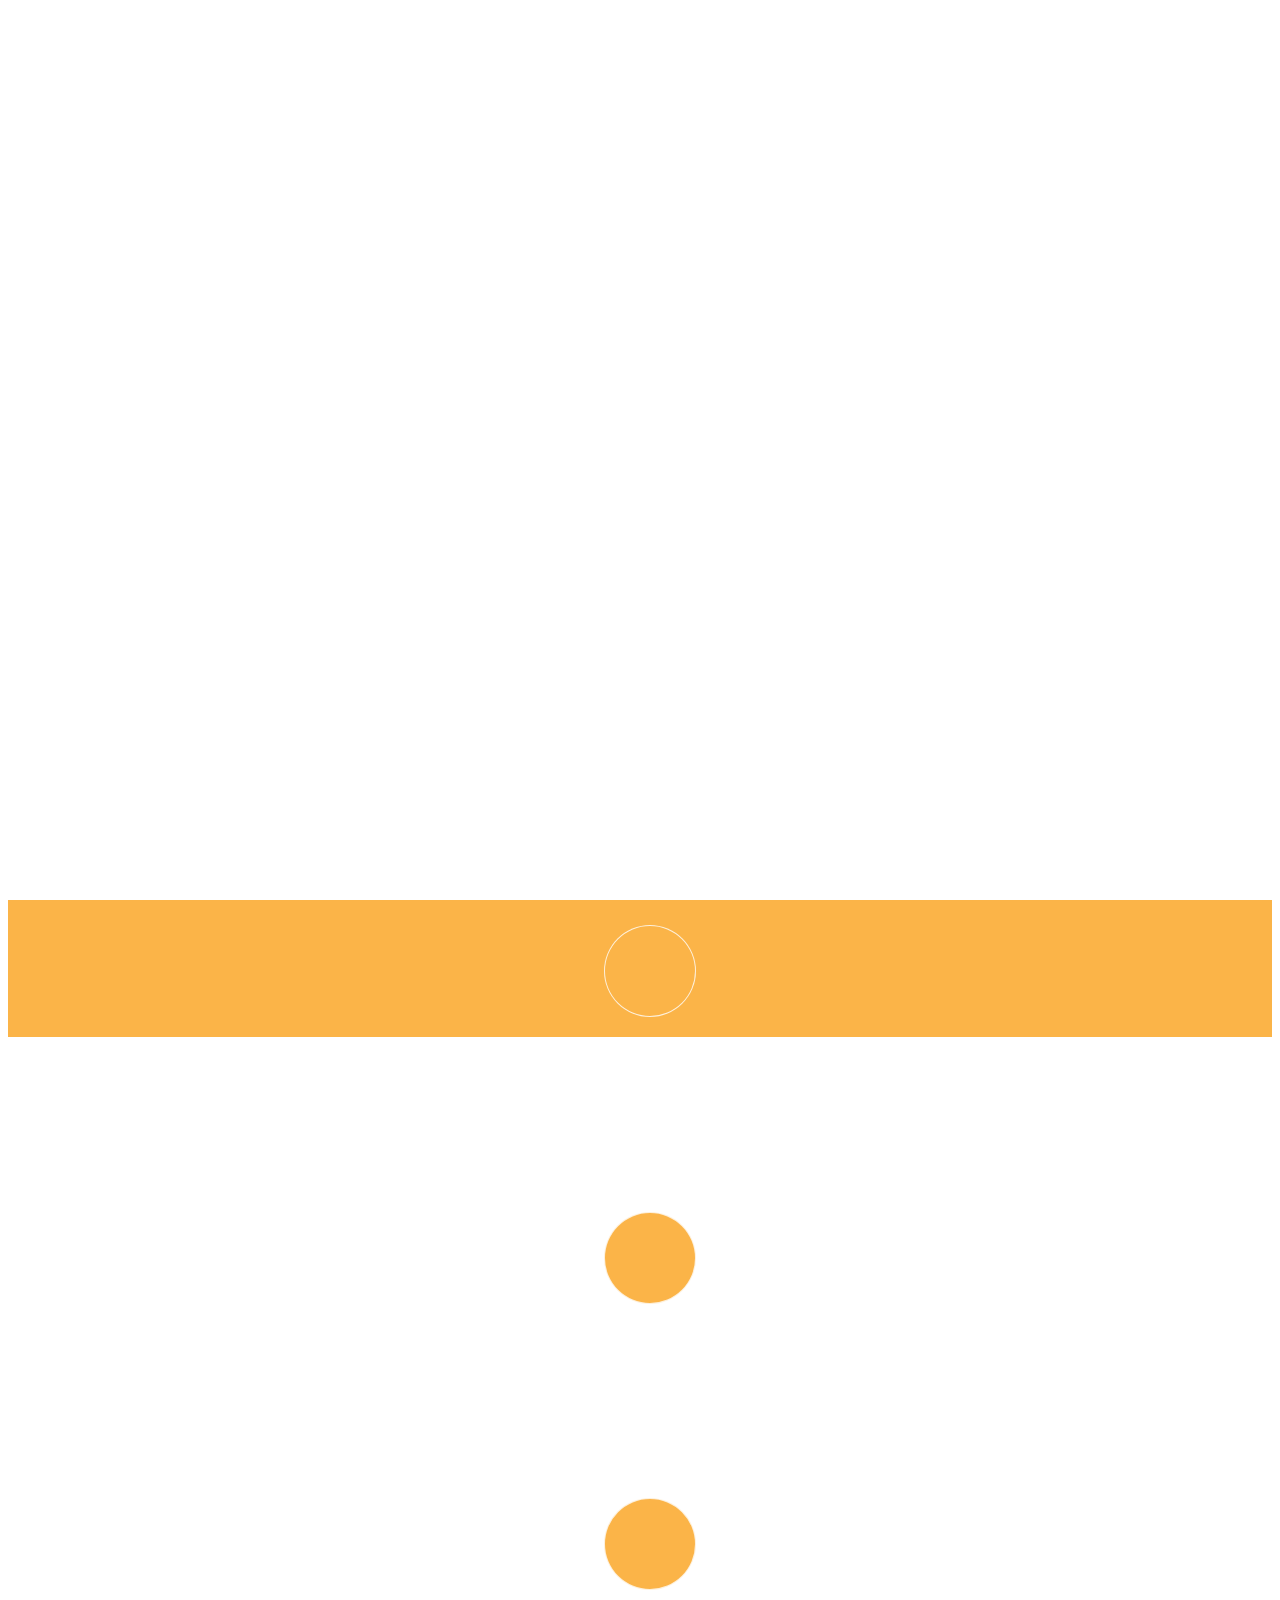
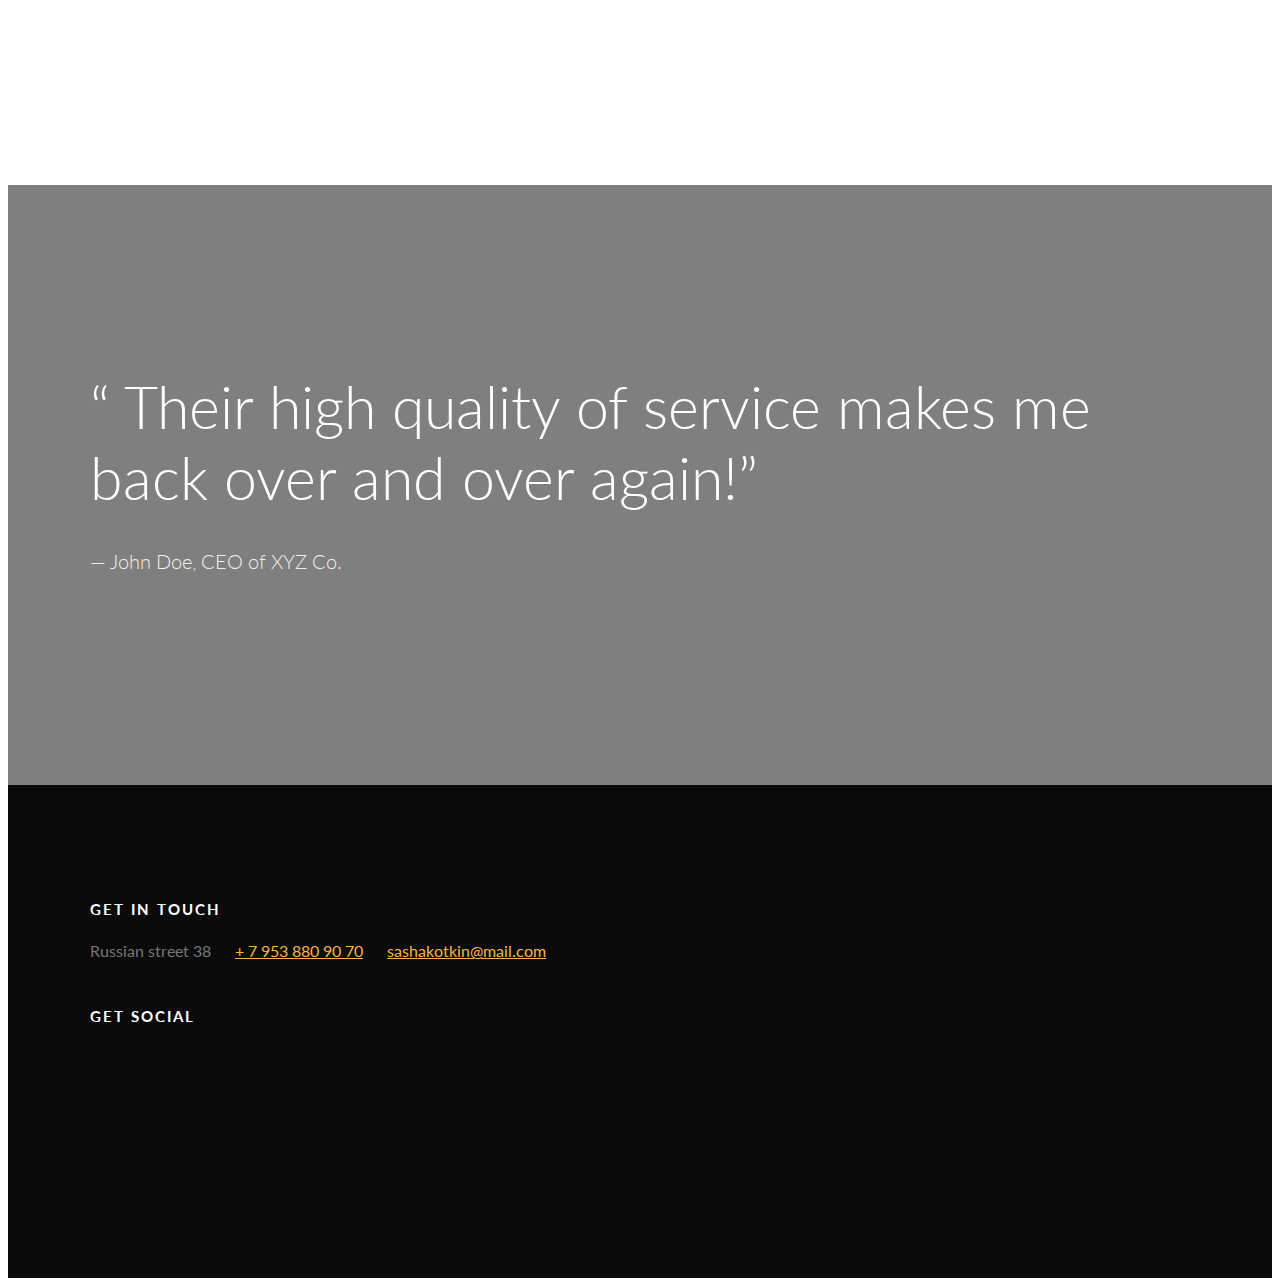
==== savory/services.html @ 18fcb725 "Добавил попап + скрипты + поправки" ====
<!DOCTYPE HTML>

<html>
	<head>
	<meta charset="utf-8">
	<meta http-equiv="X-UA-Compatible" content="IE=edge">
	<title>Savory &mdash; Free Website Template, Free HTML5 Template by GetTemplates.co</title>
	<meta name="viewport" content="width=device-width, initial-scale=1">
	<meta name="description" content="Free HTML5 Website Template by GetTemplates.co" />
	<meta name="keywords" content="free website templates, free html5, free template, free bootstrap, free website template, html5, css3, mobile first, responsive" />
	<meta name="author" content="GetTemplates.co" />

  	<!-- Facebook and Twitter integration -->
	<meta property="og:title" content=""/>
	<meta property="og:image" content=""/>
	<meta property="og:url" content=""/>
	<meta property="og:site_name" content=""/>
	<meta property="og:description" content=""/>
	<meta name="twitter:title" content="" />
	<meta name="twitter:image" content="" />
	<meta name="twitter:url" content="" />
	<meta name="twitter:card" content="" />

	<link href="https://fonts.googleapis.com/css?family=Lato:300,400,700" rel="stylesheet">
	<link href="https://fonts.googleapis.com/css?family=Kaushan+Script" rel="stylesheet">
	
	<!-- Animate.css -->
	<link rel="stylesheet" href="css/animate.css">
	<!-- Icomoon Icon Fonts-->
	<link rel="stylesheet" href="css/icomoon.css">
	<!-- Themify Icons-->
	<link rel="stylesheet" href="css/themify-icons.css">
	<!-- Bootstrap  -->
	<link rel="stylesheet" href="css/bootstrap.css">

	<!-- Magnific Popup -->
	<link rel="stylesheet" href="css/magnific-popup.css">

	<!-- Bootstrap DateTimePicker -->
	<link rel="stylesheet" href="css/bootstrap-datetimepicker.min.css">



	<!-- Owl Carousel  -->
	<link rel="stylesheet" href="css/owl.carousel.min.css">
	<link rel="stylesheet" href="css/owl.theme.default.min.css">

	<!-- Theme style  -->
	<link rel="stylesheet" href="css/style.css">

	<!-- Modernizr JS -->
	<script src="js/modernizr-2.6.2.min.js"></script>
	<!-- FOR IE9 below -->
	<!--[if lt IE 9]>
	<script src="js/respond.min.js"></script>
	<![endif]-->

	</head>
	<body>
		
	<div class="gtco-loader"></div>
	
	<div id="page">

	
	<!-- <div class="page-inner"> -->
	<nav class="gtco-nav" role="navigation">
		<div class="gtco-container">
			
			<div class="row">
				<div class="col-sm-4 col-xs-12">
					<div id="gtco-logo"><a href="index.php">Geros-city <em>.</em></a></div>
				</div>
				<div class="col-xs-8 text-right menu-1">
					<ul>
						<li><a href="menu.php">Model range</a></li>
						<li class="active">
							<a href="services.html">Services</a>
							
						</li>
						<li><a href="contact.html">Contact</a></li>
						<li class="btn-cta"><a href="#"><span>Reservation</span></a></li>
					</ul>	
				</div>
			</div>
			
		</div>
	</nav>
	
	<header id="gtco-header" class="gtco-cover gtco-cover-sm" role="banner" style="background-image: url(images/img_bg_1.jpg)" data-stellar-background-ratio="0.5">
		<div class="overlay"></div>
		<div class="gtco-container">
			<div class="row">
				<div class="col-md-12 col-md-offset-0 text-center">
					

					<div class="row row-mt-15em">
						<div class="col-md-12 mt-text animate-box" data-animate-effect="fadeInUp">
							<h1 class="cursive-font">It's our pleasure to serve!</h1>	
						</div>
						
					</div>
							
					
				</div>
			</div>
		</div>
	</header>

	
	
	<div id="gtco-features">
		<div class="gtco-container">
			<div class="row">
				<div class="col-md-8 col-md-offset-2 text-center gtco-heading animate-box">
					<h2 class="cursive-font">Our Services</h2>
					<p>Dignissimos asperiores vitae velit veniam totam fuga molestias accusamus alias autem provident. Odit ab aliquam dolor eius.</p>
				</div>
			</div>
			<div class="row">
				<div class="col-md-4 col-sm-6">
					<div class="feature-center animate-box" data-animate-effect="fadeIn">
						<span class="icon">
							<i class="ti-face-smile"></i>
						</span>
						<h3>Happy People</h3>
						<p>Dignissimos asperiores vitae velit veniam totam fuga molestias accusamus alias autem provident. Odit ab aliquam dolor eius.</p>
					</div>
				</div>
				<div class="col-md-4 col-sm-6">
					<div class="feature-center animate-box" data-animate-effect="fadeIn">
						<span class="icon">
							<i class="ti-thought"></i>
						</span>
						<h3>Creative Culinary</h3>
						<p>Dignissimos asperiores vitae velit veniam totam fuga molestias accusamus alias autem provident. Odit ab aliquam dolor eius.</p>
					</div>
				</div>
				<div class="col-md-4 col-sm-6">
					<div class="feature-center animate-box" data-animate-effect="fadeIn">
						<span class="icon">
							<i class="ti-truck"></i>
						</span>
						<h3>Food Delivery</h3>
						<p>Dignissimos asperiores vitae velit veniam totam fuga molestias accusamus alias autem provident. Odit ab aliquam dolor eius.</p>
					</div>
				</div>
				<div class="col-md-4 col-sm-6">
				

			</div>
		</div>
	</div>


	<div class="gtco-cover gtco-cover-sm" style="background-image: url(images/img_bg_1.jpg)"  data-stellar-background-ratio="0.5">
		<div class="overlay"></div>
		<div class="gtco-container text-center">
			<div class="display-t">
				<div class="display-tc">
					<h1>&ldquo; Their high quality of service makes me back over and over again!&rdquo;</h1>
					<p>&mdash; John Doe, CEO of XYZ Co.</p>
				</div>	
			</div>
		</div>
	</div>


							
						</div>
							<footer id="gtco-footer" role="contentinfo" style="background-image: url(images/img_bg_1.jpg)" data-stellar-background-ratio="0.5">
		<div class="overlay"></div>
		<div class="gtco-container">
			<div class="row row-pb-md">

				

				
				<div class="col-md-12 text-center">
					<div class="gtco-widget">
						<h3>Get In Touch</h3>
						<ul class="gtco-quick-contact">
							<li class="address"> Russian street 38</li>
							<li class="phone"><a href="tel://1234567920">+ 7 953 880 90 70</a></li>
							<li class="email"><a href="mailto:info@yoursite.com">sashakotkin@mail.com</a></li>
						</ul>
					</div>
					<div class="gtco-widget">
						<h3>Get Social</h3>
						<ul class="gtco-social-icons">
							<li><a href="#"><i class="icon-twitter"></i></a></li>
							<li><a href="#"><i class="icon-facebook"></i></a></li>
							<li><a href="#"><i class="icon-linkedin"></i></a></li>
							<li><a href="#"><i class="icon-dribbble"></i></a></li>
						</ul>
					</div>
				</div>

				
					

				</div>

			</div>

			
	</footer>
				
				</div>

	<div class="gototop js-top">
		<a href="#" class="js-gotop"><i class="icon-arrow-up"></i></a>
	</div>
	<!--  POPUP	-->
	<div class="popup">
	    <div class="popup__inner">
	        <div class="popup__title">Сделать заказ</div>
	        <form action="#" id="popupForm" class="popup__form">
<!--
            <select name="category" id="popupCategory" class="popup__category">
                <option value="Все" class="popup__option">Все</option>
                <option value="Велосипед" class="popup__option">Велосипеды</option>
                <option value="Самокат" class="popup__option">Самокаты</option>
                <option value="Гироскутер" class="popup__option">Гироскутеры</option>
            </select>
-->
	            <div class="popup__product">
	                <input type="text" class="popup__call" name="call" placeholder="Введите название товара">
	                <input type="text" class="popup__count" name="count" placeholder="Введите количество товара">
	            </div>
	            <input type="text" class="popup__name" name="name" placeholder="Ваше имя">
	            <input type="text" class="popup__tel" name="tel" placeholder = "Ваш номер телефона">
	            <input type="submit" class="popup__submit" name="submit" value="Заказать">
	        </form>
	    </div>
	</div>
	<div class="popup__bg"></div>
	
	<!-- jQuery -->
	<script src="js/jquery.min.js"></script>
	<!-- jQuery Easing -->
	<script src="js/jquery.easing.1.3.js"></script>
	<!-- Bootstrap -->
	<script src="js/bootstrap.min.js"></script>
	<!-- Waypoints -->
	<script src="js/jquery.waypoints.min.js"></script>
	<!-- Carousel -->
	<script src="js/owl.carousel.min.js"></script>
	<!-- countTo -->
	<script src="js/jquery.countTo.js"></script>

	<!-- Stellar Parallax -->
	<script src="js/jquery.stellar.min.js"></script>

	<!-- Magnific Popup -->
	<script src="js/jquery.magnific-popup.min.js"></script>
	<script src="js/magnific-popup-options.js"></script>
	
	<script src="js/moment.min.js"></script>
	<script src="js/bootstrap-datetimepicker.min.js"></script>


	<!-- Main -->
	<script src="js/main.js"></script>
	<!--  POPUP	-->
    <script src="js/popup.js"></script>

	</body>
</html>
---- savory/css/style.css ----
@font-face {
  font-family: 'icomoon';
  src: url("../fonts/icomoon/icomoon.eot?srf3rx");
  src: url("../fonts/icomoon/icomoon.eot?srf3rx#iefix") format("embedded-opentype"), url("../fonts/icomoon/icomoon.ttf?srf3rx") format("truetype"), url("../fonts/icomoon/icomoon.woff?srf3rx") format("woff"), url("../fonts/icomoon/icomoon.svg?srf3rx#icomoon") format("svg");
  font-weight: normal;
  font-style: normal;
}
/* =======================================================
*
* 	Template Style 
*
* ======================================================= */
body {
  font-family: "Lato", Arial, sans-serif;
  font-weight: 400;
  font-size: 16px;
  line-height: 1.7;
  color: #777;
  background: #fff;
}

#page {
  position: relative;
  overflow-x: hidden;
  width: 100%;
  height: 100%;
  -webkit-transition: 0.5s;
  -o-transition: 0.5s;
  transition: 0.5s;
}
.offcanvas #page {
  overflow: hidden;
  position: absolute;
}
.offcanvas #page:after {
  -webkit-transition: 2s;
  -o-transition: 2s;
  transition: 2s;
  position: absolute;
  top: 0;
  right: 0;
  bottom: 0;
  left: 0;
  z-index: 101;
  background: rgba(0, 0, 0, 0.7);
  content: "";
}

a {
  color: #FBB448;
  -webkit-transition: 0.5s;
  -o-transition: 0.5s;
  transition: 0.5s;
}
a:hover, a:active, a:focus {
  color: #FBB448;
  outline: none;
  text-decoration: none;
}

p {
  margin-bottom: 20px;
}

h1, h2, h3, h4, h5, h6, figure {
  color: #000;
  font-family: "Lato", Arial, sans-serif;
  font-weight: 400;
  margin: 0 0 20px 0;
}

::-webkit-selection {
  color: #fff;
  background: #FBB448;
}

::-moz-selection {
  color: #fff;
  background: #FBB448;
}

::selection {
  color: #fff;
  background: #FBB448;
}

.gtco-container {
  max-width: 1100px;
  position: relative;
  margin: 0 auto;
  padding-left: 15px;
  padding-right: 15px;
}

.gtco-nav {
  position: absolute;
  top: 0;
  left: 0;
  margin: 0;
  padding: 0;
  width: 100%;
  padding: 20px 0;
  z-index: 1001;
  border-bottom: 1px solid rgba(255, 255, 255, 0.2);
}
@media screen and (max-width: 768px) {
  .gtco-nav {
    padding: 20px 0;
  }
}
.gtco-nav #gtco-logo {
  font-size: 20px;
  margin: 0;
  padding: 0;
  text-transform: uppercase;
  font-weight: bold;
}
.gtco-nav #gtco-logo em {
  color: #FBB448;
}
.gtco-nav a {
  padding: 5px 10px;
  color: #fff;
}
@media screen and (max-width: 768px) {
  .gtco-nav .menu-1, .gtco-nav .menu-2 {
    display: none;
  }
}
.gtco-nav ul {
  padding: 0;
  margin: 2px 0 0 0;
}
.gtco-nav ul li {
  padding: 0;
  margin: 0;
  list-style: none;
  display: inline;
}
.gtco-nav ul li a {
  font-size: 16px;
  padding: 30px 10px;
  color: rgba(255, 255, 255, 0.7);
  -webkit-transition: 0.3s;
  -o-transition: 0.3s;
  transition: 0.3s;
}
.gtco-nav ul li a:hover, .gtco-nav ul li a:focus, .gtco-nav ul li a:active {
  color: white;
}
.gtco-nav ul li.has-dropdown {
  position: relative;
}
.gtco-nav ul li.has-dropdown .dropdown {
  width: 190px;
  -webkit-box-shadow: 0px 4px 5px 0px rgba(0, 0, 0, 0.15);
  -moz-box-shadow: 0px 4px 5px 0px rgba(0, 0, 0, 0.15);
  box-shadow: 0px 4px 5px 0px rgba(0, 0, 0, 0.15);
  z-index: 1002;
  visibility: hidden;
  opacity: 0;
  position: absolute;
  top: 40px;
  left: 0;
  text-align: left;
  background: #fff;
  padding: 20px;
  -webkit-border-radius: 4px;
  -moz-border-radius: 4px;
  -ms-border-radius: 4px;
  border-radius: 4px;
  -webkit-transition: 0s;
  -o-transition: 0s;
  transition: 0s;
}
.gtco-nav ul li.has-dropdown .dropdown:before {
  bottom: 100%;
  left: 40px;
  border: solid transparent;
  content: " ";
  height: 0;
  width: 0;
  position: absolute;
  pointer-events: none;
  border-bottom-color: #fff;
  border-width: 8px;
  margin-left: -8px;
}
.gtco-nav ul li.has-dropdown .dropdown li {
  display: block;
  margin-bottom: 7px;
}
.gtco-nav ul li.has-dropdown .dropdown li:last-child {
  margin-bottom: 0;
}
.gtco-nav ul li.has-dropdown .dropdown li a {
  padding: 2px 0;
  display: block;
  color: #999999;
  line-height: 1.2;
  text-transform: none;
  font-size: 15px;
}
.gtco-nav ul li.has-dropdown .dropdown li a:hover {
  color: #FBB448;
}
.gtco-nav ul li.has-dropdown .dropdown li.active > a {
  color: #000 !important;
}
.gtco-nav ul li.has-dropdown:hover a, .gtco-nav ul li.has-dropdown:focus a {
  color: #fff;
}
.gtco-nav ul li.btn-cta a {
  color: #FBB448;
}
.gtco-nav ul li.btn-cta a span {
  border: 2px solid rgba(255, 255, 255, 0.5);
  padding: 4px 20px;
  color: #fff;
  display: -moz-inline-stack;
  display: inline-block;
  zoom: 1;
  *display: inline;
  -webkit-transition: 0.3s;
  -o-transition: 0.3s;
  transition: 0.3s;
  -webkit-border-radius: 4px;
  -moz-border-radius: 4px;
  -ms-border-radius: 4px;
  border-radius: 4px;
}
.gtco-nav ul li.btn-cta a:hover span {
  background: #fff;
  color: #FBB448;
}
.gtco-nav ul li.active > a {
  color: #FBB448 !important;
}

#gtco-header {
  background: #4d4d4d;
}
@media screen and (max-width: 992px) {
  #gtco-header.gtco-cover {
    height: inherit !important;
    padding: 3em 0 !important;
  }
}
@media screen and (max-width: 480px) {
  #gtco-header .text-left {
    text-align: center !important;
  }
}
@media screen and (max-width: 480px) {
  #gtco-header .btn {
    display: block;
    width: 100%;
  }
}
#gtco-header .mt-text {
  margin-top: 7em;
  margin-bottom: 3em;
}
@media screen and (max-width: 768px) {
  #gtco-header .mt-text {
    margin-top: 0;
  }
}
#gtco-header .intro-text-small {
  font-size: 14px;
  text-transform: uppercase;
  color: rgba(255, 255, 255, 0.5);
  letter-spacing: .15em;
  display: block;
  margin-bottom: 10px;
}
#gtco-header h1, #gtco-header h2 {
  margin: 0;
  padding: 0;
  color: white;
}
#gtco-header h1 {
  margin-bottom: 0px;
  font-size: 80px;
  line-height: 1.5;
  font-weight: 300;
  font-family: "Kaushan Script", cursive !important;
}
@media screen and (max-width: 768px) {
  #gtco-header h1 {
    font-size: 34px;
    line-height: 1.2;
    margin-bottom: 10px;
  }
}
#gtco-header h2 {
  font-weight: 300;
  font-size: 22px;
  line-height: 1.5;
  margin-bottom: 30px;
}
#gtco-header .form-wrap {
  border-top: 10px solid #FBB448;
  position: relative;
  width: 100%;
  -webkit-box-shadow: 0px 2px 5px 0px rgba(0, 0, 0, 0.15);
  -moz-box-shadow: 0px 2px 5px 0px rgba(0, 0, 0, 0.15);
  box-shadow: 0px 2px 5px 0px rgba(0, 0, 0, 0.15);
}
#gtco-header .form-wrap h3 {
  font-family: "Kaushan Script", cursive;
}
#gtco-header .form-wrap .tab-menu {
  padding: 0 !important;
  margin: 0 0 -10px 0 !important;
  width: 100%;
  float: left;
  z-index: 12;
  position: relative;
}
#gtco-header .form-wrap .tab-menu li {
  padding: 0;
  margin: 0;
  list-style: none;
  display: inline;
  float: left;
  width: 50%;
  text-align: center;
}
#gtco-header .form-wrap .tab-menu li a {
  padding: 10px 20px 20px 20px;
  float: left;
  width: 100%;
  display: block;
  background: rgba(255, 255, 255, 0.5);
  color: #1a1a1a;
}
#gtco-header .form-wrap .tab-menu li a:hover {
  color: #1a1a1a;
}
#gtco-header .form-wrap .tab-menu li.active a {
  display: block;
  padding: 10px 20px 20px 20px;
  background: #fff;
  color: #FBB448;
}
#gtco-header .form-wrap .tab-menu li.gtco-first a {
  border-top-left-radius: 7px;
}
#gtco-header .form-wrap .tab-menu li.gtco-second a {
  border-top-right-radius: 7px;
}
#gtco-header .form-wrap .tab-content {
  z-index: 10;
  position: relative;
  clear: both;
  background: rgba(0, 0, 0, 0.5);
  padding: 30px;
}
#gtco-header .form-wrap .tab-content h3 {
  color: #fff;
}
#gtco-header .form-wrap .tab-content label {
  color: rgba(255, 255, 255, 0.8);
}
#gtco-header .form-wrap .tab-content .tab-content-inner {
  display: none;
}
#gtco-header .form-wrap .tab-content .tab-content-inner.active {
  display: block;
}
#gtco-header .form-wrap .tab-content .form-control {
  color: #fff !important;
  border: 2px solid rgba(255, 255, 255, 0.2);
}

#gtco-header,
#gtco-counter,
.gtco-bg {
  background-size: cover;
  background-position: top center;
  background-repeat: no-repeat;
  position: relative;
}

.gtco-bg {
  background-position: center center;
  width: 100%;
  float: left;
  position: relative;
}

.gtco-video {
  height: 450px;
  overflow: hidden;
  margin-bottom: 30px;
  -webkit-border-radius: 7px;
  -moz-border-radius: 7px;
  -ms-border-radius: 7px;
  border-radius: 7px;
}
.gtco-video.gtco-video-sm {
  height: 250px;
}
.gtco-video a {
  z-index: 1001;
  position: absolute;
  top: 50%;
  left: 50%;
  margin-top: -45px;
  margin-left: -45px;
  width: 90px;
  height: 90px;
  display: table;
  text-align: center;
  background: #fff;
  -webkit-box-shadow: 0px 14px 30px -15px rgba(0, 0, 0, 0.75);
  -moz-box-shadow: 0px 14px 30px -15px rgba(0, 0, 0, 0.75);
  box-shadow: 0px 14px 30px -15px rgba(0, 0, 0, 0.75);
  -webkit-border-radius: 50%;
  -moz-border-radius: 50%;
  -ms-border-radius: 50%;
  border-radius: 50%;
}
.gtco-video a i {
  text-align: center;
  display: table-cell;
  vertical-align: middle;
  font-size: 40px;
}
.gtco-video .overlay {
  position: absolute;
  top: 0;
  left: 0;
  right: 0;
  bottom: 0;
  background: rgba(0, 0, 0, 0.5);
  -webkit-transition: 0.5s;
  -o-transition: 0.5s;
  transition: 0.5s;
}
.gtco-video:hover .overlay {
  background: rgba(0, 0, 0, 0.7);
}
.gtco-video:hover a {
  position: relative;
  -webkit-transform: scale(1.2);
  -moz-transform: scale(1.2);
  -ms-transform: scale(1.2);
  -o-transform: scale(1.2);
  transform: scale(1.2);
}

.gtco-cover {
  height: 900px;
  background-size: cover;
  background-position: center center;
  background-repeat: no-repeat;
  position: relative;
  float: left;
  width: 100%;
}
.gtco-cover a {
  color: #FBB448;
}
.gtco-cover a:hover {
  color: white;
}
.gtco-cover .overlay {
  z-index: 1;
  position: absolute;
  bottom: 0;
  top: 0;
  left: 0;
  right: 0;
  background: rgba(0, 0, 0, 0.5);
}
.gtco-cover > .gtco-container {
  position: relative;
  z-index: 10;
}
@media screen and (max-width: 768px) {
  .gtco-cover {
    height: 600px;
  }
}
.gtco-cover .display-t,
.gtco-cover .display-tc {
  height: 900px;
  display: table;
  width: 100%;
}
@media screen and (max-width: 768px) {
  .gtco-cover .display-t,
  .gtco-cover .display-tc {
    height: 600px;
  }
}
.gtco-cover.gtco-cover-sm {
  height: 600px;
}
@media screen and (max-width: 768px) {
  .gtco-cover.gtco-cover-sm {
    height: 400px;
  }
}
.gtco-cover.gtco-cover-sm .display-t,
.gtco-cover.gtco-cover-sm .display-tc {
  height: 600px;
  display: table;
  width: 100%;
}
@media screen and (max-width: 768px) {
  .gtco-cover.gtco-cover-sm .display-t,
  .gtco-cover.gtco-cover-sm .display-tc {
    height: 400px;
  }
}
.gtco-cover.gtco-cover-xs {
  height: 500px;
}
@media screen and (max-width: 768px) {
  .gtco-cover.gtco-cover-xs {
    height: inherit !important;
    padding: 3em 0;
  }
}
.gtco-cover.gtco-cover-xs .display-t,
.gtco-cover.gtco-cover-xs .display-tc {
  height: 500px;
  display: table;
  width: 100%;
}
@media screen and (max-width: 768px) {
  .gtco-cover.gtco-cover-xs .display-t,
  .gtco-cover.gtco-cover-xs .display-tc {
    padding: 3em 0;
    height: inherit !important;
  }
}
.gtco-cover p {
  color: rgba(255, 255, 255, 0.9);
  font-size: 20px !important;
  font-weight: 300;
}

.gtco-staff {
  text-align: center;
  margin-bottom: 7em;
  float: left;
  width: 100%;
}
@media screen and (max-width: 768px) {
  .gtco-staff {
    margin-bottom: 3em;
  }
}
.gtco-staff img {
  width: 100px;
  margin-bottom: 20px;
  -webkit-border-radius: 50%;
  -moz-border-radius: 50%;
  -ms-border-radius: 50%;
  border-radius: 50%;
}
.gtco-staff h3 {
  font-size: 24px;
  margin-bottom: 5px;
}
.gtco-staff p {
  margin-bottom: 30px;
}
.gtco-staff .role {
  color: #bfbfbf;
  margin-bottom: 30px;
  font-weight: normal;
  display: block;
}

.gtco-social-icons {
  margin: 0;
  padding: 0;
}
.gtco-social-icons li {
  margin: 0;
  padding: 0;
  list-style: none;
  display: -moz-inline-stack;
  display: inline-block;
  zoom: 1;
  *display: inline;
}
.gtco-social-icons li a {
  display: -moz-inline-stack;
  display: inline-block;
  zoom: 1;
  *display: inline;
  color: #FBB448;
  padding-left: 10px;
  padding-right: 10px;
}
.gtco-social-icons li a i {
  font-size: 20px;
}

.gtco-contact-info {
  margin-bottom: 30px;
  float: left;
  width: 100%;
  position: relative;
}
.gtco-contact-info ul {
  padding: 0;
  margin: 0;
}
.gtco-contact-info ul li {
  padding: 0 0 0 50px;
  margin: 0 0 30px 0;
  list-style: none;
  position: relative;
}
.gtco-contact-info ul li:before {
  color: #cccccc;
  position: absolute;
  left: 0;
  top: .05em;
  font-family: 'icomoon';
  speak: none;
  font-style: normal;
  font-weight: normal;
  font-variant: normal;
  text-transform: none;
  line-height: 1;
  /* Better Font Rendering =========== */
  -webkit-font-smoothing: antialiased;
  -moz-osx-font-smoothing: grayscale;
}
.gtco-contact-info ul li.address:before {
  font-size: 30px;
  content: "\e9d1";
}
.gtco-contact-info ul li.phone:before {
  font-size: 23px;
  content: "\e9f4";
}
.gtco-contact-info ul li.email:before {
  font-size: 23px;
  content: "\e9da";
}
.gtco-contact-info ul li.url:before {
  font-size: 23px;
  content: "\e9af";
}

form label {
  font-weight: normal !important;
}

.cursive-font {
  font-family: "Kaushan Script", cursive;
}

.primary-color {
  color: #FBB448 !important;
}

#gtco-header .display-tc,
#gtco-counter .display-tc,
.gtco-cover .display-tc {
  display: table-cell !important;
  vertical-align: middle;
}
#gtco-header .display-tc .intro-text-small,
#gtco-counter .display-tc .intro-text-small,
.gtco-cover .display-tc .intro-text-small {
  font-size: 14px;
  text-transform: uppercase;
  color: rgba(255, 255, 255, 0.5);
  letter-spacing: .15em;
  display: block;
  margin-bottom: 10px;
}
#gtco-header .display-tc h1, #gtco-header .display-tc h2,
#gtco-counter .display-tc h1,
#gtco-counter .display-tc h2,
.gtco-cover .display-tc h1,
.gtco-cover .display-tc h2 {
  margin: 0;
  padding: 0;
  color: white;
}
#gtco-header .display-tc h1,
#gtco-counter .display-tc h1,
.gtco-cover .display-tc h1 {
  margin-bottom: 30px;
  font-size: 59px;
  line-height: 1.2;
  font-weight: 300;
}
@media screen and (max-width: 768px) {
  #gtco-header .display-tc h1,
  #gtco-counter .display-tc h1,
  .gtco-cover .display-tc h1 {
    font-size: 34px;
    line-height: 1.2;
    margin-bottom: 10px;
  }
}
#gtco-header .display-tc h2,
#gtco-counter .display-tc h2,
.gtco-cover .display-tc h2 {
  font-weight: 300;
  font-size: 22px;
  line-height: 1.5;
  margin-bottom: 30px;
}

#gtco-counter {
  text-align: center;
}
#gtco-counter .counter {
  font-size: 50px;
  margin-bottom: 10px;
  color: #FBB448;
  font-weight: 100;
  display: block;
}
#gtco-counter .counter-label {
  margin-bottom: 0;
  text-transform: uppercase;
  color: rgba(0, 0, 0, 0.5);
  letter-spacing: .1em;
}
@media screen and (max-width: 768px) {
  #gtco-counter .feature-center {
    margin-bottom: 50px;
  }
}
#gtco-counter .icon {
  width: 70px;
  height: 70px;
  text-align: center;
  margin-bottom: 20px;
  background: none !important;
  border: none !important;
}
#gtco-counter .icon i {
  height: 70px;
}
#gtco-counter .icon i:before {
  color: #cccccc;
  display: block;
  text-align: center;
  margin-left: 3px;
}

#gtco-features,
#gtco-features-2,
#gtco-products,
#gtco-services,
#gtco-subscribe,
#gtco-footer,
.gtco-section {
  padding: 7em 0;
  clear: both;
  position: relative;
}
@media screen and (max-width: 768px) {
  #gtco-features,
  #gtco-features-2,
  #gtco-products,
  #gtco-services,
  #gtco-subscribe,
  #gtco-footer,
  .gtco-section {
    padding: 2em 0;
  }
}
#gtco-features.border-bottom,
#gtco-features-2.border-bottom,
#gtco-products.border-bottom,
#gtco-services.border-bottom,
#gtco-subscribe.border-bottom,
#gtco-footer.border-bottom,
.gtco-section.border-bottom {
  border-bottom: 1px solid #e6e6e6;
}

#gtco-features {
  background: #FBB448;
}
#gtco-features .gtco-heading h2 {
  color: #fff;
}
#gtco-features .gtco-heading p {
  color: rgba(255, 255, 255, 0.7);
}
#gtco-features .feature-center {
  color: #fff;
}
#gtco-features .feature-center .icon {
  width: 90px;
  height: 90px;
  border: 1px solid rgba(255, 255, 255, 0.8);
  background: #FBB448;
}
#gtco-features .feature-center .icon i {
  color: #fff;
  font-size: 40px;
  font-style: normal;
}
#gtco-features .feature-center h3 {
  font-weight: 400;
  color: #fff;
}
#gtco-features .feature-center p {
  color: rgba(255, 255, 255, 0.7);
}

#gtco-features-2 {
  background: #efefef;
  position: relative;
  float: left;
  width: 100%;
}

.feature-center {
  text-align: center;
  padding-left: 10px;
  padding-right: 10px;
  float: left;
  width: 100%;
  margin-bottom: 40px;
}
@media screen and (max-width: 768px) {
  .feature-center {
    margin-bottom: 50px;
  }
}
.feature-center .icon {
  width: 90px;
  height: 90px;
  display: table;
  text-align: center;
  margin: 0 auto 40px auto;
  -webkit-border-radius: 50%;
  -moz-border-radius: 50%;
  -ms-border-radius: 50%;
  border-radius: 50%;
}
.feature-center .icon i {
  display: table-cell;
  vertical-align: middle;
  height: 90px;
  font-size: 40px;
  line-height: 40px;
  color: #cccccc;
}
.feature-center p, .feature-center h3 {
  margin-bottom: 30px;
}
.feature-center h3 {
  font-size: 22px;
  margin-bottom: 20px;
  color: #FBB448;
  position: relative;
}

.feature-left {
  float: left;
  width: 100%;
  margin-bottom: 30px;
  position: relative;
}
.feature-left .icon {
  float: left;
  text-align: center;
  width: 15%;
}
.feature-left .icon i {
  display: table-cell;
  vertical-align: middle;
  font-size: 40px;
  color: #FBB448;
}
.feature-left .feature-copy {
  float: right;
  width: 80%;
}
.feature-left .feature-copy h3 {
  font-size: 18px;
  color: #1a1a1a;
  margin-bottom: 10px;
}

.gtco-heading {
  margin-bottom: 5em;
}
.gtco-heading.gtco-heading-sm {
  margin-bottom: 2em;
}
.gtco-heading h2 {
  font-size: 50px;
  margin-bottom: 10px;
  line-height: 1.5;
  font-weight: 300;
  color: #000;
  position: relative;
}
@media screen and (max-width: 768px) {
  .gtco-heading h2 {
    font-size: 26px;
  }
}
.gtco-heading p {
  font-size: 20px;
  line-height: 1.5;
  color: gray;
}

#gtco-products {
  background: #008ee0;
}
#gtco-products .item img {
  -webkit-border-radius: 7px;
  -moz-border-radius: 7px;
  -ms-border-radius: 7px;
  border-radius: 7px;
}
#gtco-products .gtco-heading h2 {
  color: #fff;
}
#gtco-products .gtco-heading p {
  color: rgba(255, 255, 255, 0.8);
}

#gtco-subscribe {
  background: #0098EF;
}
#gtco-subscribe .form-control {
  background: transparent;
  color: #fff;
  font-size: 16px !important;
  width: 100%;
  border: 2px solid rgba(255, 255, 255, 0.2) !important;
  -webkit-transition: 0.5s;
  -o-transition: 0.5s;
  transition: 0.5s;
}
#gtco-subscribe .form-control:focus {
  background: transparent;
  border: 2px solid rgba(255, 255, 255, 0.8) !important;
}
#gtco-subscribe .form-control::-webkit-input-placeholder {
  color: #fff;
}
#gtco-subscribe .form-control:-moz-placeholder {
  /* Firefox 18- */
  color: #fff;
}
#gtco-subscribe .form-control::-moz-placeholder {
  /* Firefox 19+ */
  color: #fff;
}
#gtco-subscribe .form-control:-ms-input-placeholder {
  color: #fff;
}
#gtco-subscribe .btn {
  height: 46px;
  border: none !important;
  background: #FBB448;
  color: #fff;
  font-size: 16px;
  text-transform: uppercase;
  font-weight: 400;
  padding-left: 50px;
  padding-right: 50px;
}
#gtco-subscribe .form-inline .form-group {
  width: 100% !important;
  margin-bottom: 10px;
}
#gtco-subscribe .form-inline .form-group .form-control {
  width: 100%;
}
#gtco-subscribe .gtco-heading {
  margin-bottom: 30px;
}
#gtco-subscribe .gtco-heading h2 {
  color: #fff;
}
#gtco-subscribe .gtco-heading p {
  color: rgba(255, 255, 255, 0.5);
}

#gtco-footer {
  background-color: #333333;
  background-position: center center;
  background-size: cover;
  background-repeat: no-repeat;
}
#gtco-footer .overlay {
  position: absolute;
  top: 0;
  left: 0;
  right: 0;
  bottom: 0;
  background: rgba(0, 0, 0, 0.8);
  -webkit-transition: 0.5s;
  -o-transition: 0.5s;
  transition: 0.5s;
}
#gtco-footer .gtco-footer-links {
  padding: 0;
  margin: 0 0 20px 0;
  float: left;
  width: 100%;
}
#gtco-footer .gtco-footer-links li {
  padding: 0;
  margin: 0 0 15px 0;
  list-style: none;
  line-height: 1;
}
#gtco-footer .gtco-footer-links li a {
  text-decoration: none;
}
#gtco-footer .gtco-footer-links li a:hover {
  text-decoration: underline;
}
#gtco-footer .gtco-widget {
  margin-bottom: 30px;
}
#gtco-footer .gtco-widget h3 {
  margin-bottom: 15px;
  font-weight: bold;
  font-size: 15px;
  letter-spacing: 2px;
  text-transform: uppercase;
  color: #fff;
}
#gtco-footer .gtco-widget .gtco-quick-contact {
  padding: 0;
  margin: 0;
}
#gtco-footer .gtco-widget .gtco-quick-contact li {
  padding: 0;
  margin: 0 20px 10px 0px;
  list-style: none;
  display: -moz-inline-stack;
  display: inline-block;
  zoom: 1;
  *display: inline;
}
#gtco-footer .gtco-widget .gtco-quick-contact li i {
  width: 30px;
  float: left;
  font-size: 18px;
  position: relative;
  margin-top: 4px;
  display: -moz-inline-stack;
  display: inline-block;
  zoom: 1;
  *display: inline;
}
#gtco-footer .footer-logo span {
  color: #FBB448;
}
#gtco-footer .copyright {
  color: #666666;
  padding-top: 3em;
  margin-top: 3em;
  border-top: 1px solid rgba(255, 255, 255, 0.1);
}
@media screen and (max-width: 768px) {
  #gtco-footer .copyright .pull-left,
  #gtco-footer .copyright .pull-right {
    float: none !important;
    text-align: center;
  }
}
#gtco-footer .copyright .block {
  display: block;
}

#gtco-offcanvas {
  position: absolute;
  z-index: 1901;
  width: 270px;
  background: black;
  top: 0;
  right: 0;
  top: 0;
  bottom: 0;
  padding: 45px 40px 40px 40px;
  overflow-y: auto;
  display: none;
  -moz-transform: translateX(270px);
  -webkit-transform: translateX(270px);
  -ms-transform: translateX(270px);
  -o-transform: translateX(270px);
  transform: translateX(270px);
  -webkit-transition: 0.5s;
  -o-transition: 0.5s;
  transition: 0.5s;
}
@media screen and (max-width: 768px) {
  #gtco-offcanvas {
    display: block;
  }
}
.offcanvas #gtco-offcanvas {
  -moz-transform: translateX(0px);
  -webkit-transform: translateX(0px);
  -ms-transform: translateX(0px);
  -o-transform: translateX(0px);
  transform: translateX(0px);
}
#gtco-offcanvas a {
  color: rgba(255, 255, 255, 0.5);
}
#gtco-offcanvas a:hover {
  color: rgba(255, 255, 255, 0.8);
}
#gtco-offcanvas ul {
  padding: 0;
  margin: 0;
}
#gtco-offcanvas ul li {
  padding: 0;
  margin: 0;
  list-style: none;
}
#gtco-offcanvas ul li > ul {
  padding-left: 20px;
  display: none;
}
#gtco-offcanvas ul li.offcanvas-has-dropdown > a {
  display: block;
  position: relative;
}
#gtco-offcanvas ul li.offcanvas-has-dropdown > a:after {
  position: absolute;
  right: 0px;
  font-family: 'icomoon';
  speak: none;
  font-style: normal;
  font-weight: normal;
  font-variant: normal;
  text-transform: none;
  line-height: 1;
  /* Better Font Rendering =========== */
  -webkit-font-smoothing: antialiased;
  -moz-osx-font-smoothing: grayscale;
  content: "\e921";
  font-size: 20px;
  color: rgba(255, 255, 255, 0.2);
  -webkit-transition: 0.5s;
  -o-transition: 0.5s;
  transition: 0.5s;
}
#gtco-offcanvas ul li.offcanvas-has-dropdown.active a:after {
  -webkit-transform: rotate(-180deg);
  -moz-transform: rotate(-180deg);
  -ms-transform: rotate(-180deg);
  -o-transform: rotate(-180deg);
  transform: rotate(-180deg);
}

.uppercase {
  font-size: 14px;
  color: #000;
  margin-bottom: 10px;
  font-weight: 700;
  text-transform: uppercase;
}

.gototop {
  position: fixed;
  bottom: 20px;
  right: 20px;
  z-index: 999;
  opacity: 0;
  visibility: hidden;
  -webkit-transition: 0.5s;
  -o-transition: 0.5s;
  transition: 0.5s;
}
.gototop.active {
  opacity: 1;
  visibility: visible;
}
.gototop a {
  width: 50px;
  height: 50px;
  display: table;
  background: rgba(0, 0, 0, 0.5);
  color: #fff;
  text-align: center;
  -webkit-border-radius: 4px;
  -moz-border-radius: 4px;
  -ms-border-radius: 4px;
  border-radius: 4px;
}
.gototop a i {
  height: 50px;
  display: table-cell;
  vertical-align: middle;
}
.gototop a:hover, .gototop a:active, .gototop a:focus {
  text-decoration: none;
  outline: none;
}

.gtco-nav-toggle {
  width: 25px;
  height: 25px;
  cursor: pointer;
  text-decoration: none;
}
.gtco-nav-toggle.active i::before, .gtco-nav-toggle.active i::after {
  background: #444;
}
.gtco-nav-toggle:hover, .gtco-nav-toggle:focus, .gtco-nav-toggle:active {
  outline: none;
  border-bottom: none !important;
}
.gtco-nav-toggle i {
  position: relative;
  display: inline-block;
  width: 25px;
  height: 2px;
  color: #252525;
  font: bold 14px/.4 Helvetica;
  text-transform: uppercase;
  text-indent: -55px;
  background: #252525;
  transition: all .2s ease-out;
}
.gtco-nav-toggle i::before, .gtco-nav-toggle i::after {
  content: '';
  width: 25px;
  height: 2px;
  background: #252525;
  position: absolute;
  left: 0;
  transition: all .2s ease-out;
}
.gtco-nav-toggle.gtco-nav-white > i {
  color: #fff;
  background: #fff;
}
.gtco-nav-toggle.gtco-nav-white > i::before, .gtco-nav-toggle.gtco-nav-white > i::after {
  background: #fff;
}

.gtco-nav-toggle i::before {
  top: -7px;
}

.gtco-nav-toggle i::after {
  bottom: -7px;
}

.gtco-nav-toggle:hover i::before {
  top: -10px;
}

.gtco-nav-toggle:hover i::after {
  bottom: -10px;
}

.gtco-nav-toggle.active i {
  background: transparent;
}

.gtco-nav-toggle.active i::before {
  top: 0;
  -webkit-transform: rotateZ(45deg);
  -moz-transform: rotateZ(45deg);
  -ms-transform: rotateZ(45deg);
  -o-transform: rotateZ(45deg);
  transform: rotateZ(45deg);
}

.gtco-nav-toggle.active i::after {
  bottom: 0;
  -webkit-transform: rotateZ(-45deg);
  -moz-transform: rotateZ(-45deg);
  -ms-transform: rotateZ(-45deg);
  -o-transform: rotateZ(-45deg);
  transform: rotateZ(-45deg);
}

.gtco-nav-toggle {
  position: absolute;
  right: 0px;
  top: 10px;
  z-index: 21;
  padding: 6px 0 0 0;
  display: block;
  margin: 0 auto;
  display: none;
  height: 44px;
  width: 44px;
  z-index: 2001;
  border-bottom: none !important;
}
@media screen and (max-width: 768px) {
  .gtco-nav-toggle {
    display: block;
  }
}

.btn {
  margin-right: 4px;
  margin-bottom: 4px;
  font-family: "Lato", Arial, sans-serif;
  font-size: 16px;
  font-weight: 400;
  -webkit-border-radius: 4px;
  -moz-border-radius: 4px;
  -ms-border-radius: 4px;
  border-radius: 4px;
  -webkit-transition: 0.5s;
  -o-transition: 0.5s;
  transition: 0.5s;
  padding: 8px 30px;
}
.btn.btn-md {
  padding: 8px 20px !important;
}
.btn.btn-lg {
  padding: 18px 36px !important;
}
.btn:hover, .btn:active, .btn:focus {
  box-shadow: none !important;
  outline: none !important;
}

.btn-primary {
  background: #FBB448;
  color: #fff;
  border: 2px solid #FBB448 !important;
}
.btn-primary:hover, .btn-primary:focus, .btn-primary:active {
  background: #fcbe61 !important;
  border-color: #fcbe61 !important;
}
.btn-primary.btn-outline {
  background: transparent;
  color: #FBB448;
  border: 2px solid #FBB448;
}
.btn-primary.btn-outline:hover, .btn-primary.btn-outline:focus, .btn-primary.btn-outline:active {
  background: #FBB448;
  color: #fff;
}

.btn-success {
  background: #5cb85c;
  color: #fff;
  border: 2px solid #5cb85c;
}
.btn-success:hover, .btn-success:focus, .btn-success:active {
  background: #4cae4c !important;
  border-color: #4cae4c !important;
}
.btn-success.btn-outline {
  background: transparent;
  color: #5cb85c;
  border: 2px solid #5cb85c;
}
.btn-success.btn-outline:hover, .btn-success.btn-outline:focus, .btn-success.btn-outline:active {
  background: #5cb85c;
  color: #fff;
}

.btn-info {
  background: #5bc0de;
  color: #fff;
  border: 2px solid #5bc0de;
}
.btn-info:hover, .btn-info:focus, .btn-info:active {
  background: #46b8da !important;
  border-color: #46b8da !important;
}
.btn-info.btn-outline {
  background: transparent;
  color: #5bc0de;
  border: 2px solid #5bc0de;
}
.btn-info.btn-outline:hover, .btn-info.btn-outline:focus, .btn-info.btn-outline:active {
  background: #5bc0de;
  color: #fff;
}

.btn-warning {
  background: #f0ad4e;
  color: #fff;
  border: 2px solid #f0ad4e;
}
.btn-warning:hover, .btn-warning:focus, .btn-warning:active {
  background: #eea236 !important;
  border-color: #eea236 !important;
}
.btn-warning.btn-outline {
  background: transparent;
  color: #f0ad4e;
  border: 2px solid #f0ad4e;
}
.btn-warning.btn-outline:hover, .btn-warning.btn-outline:focus, .btn-warning.btn-outline:active {
  background: #f0ad4e;
  color: #fff;
}

.btn-danger {
  background: #d9534f;
  color: #fff;
  border: 2px solid #d9534f;
}
.btn-danger:hover, .btn-danger:focus, .btn-danger:active {
  background: #d43f3a !important;
  border-color: #d43f3a !important;
}
.btn-danger.btn-outline {
  background: transparent;
  color: #d9534f;
  border: 2px solid #d9534f;
}
.btn-danger.btn-outline:hover, .btn-danger.btn-outline:focus, .btn-danger.btn-outline:active {
  background: #d9534f;
  color: #fff;
}

.btn-white {
  background: #fff;
  color: #000;
  border: 2px solid #fff;
}
.btn-white:hover, .btn-white:focus, .btn-white:active {
  color: #000;
  background: #f2f2f2 !important;
  border-color: #f2f2f2 !important;
}
.btn-white.btn-outline {
  color: #fff;
  border: 2px solid #fff;
}
.btn-white.btn-outline:hover, .btn-white.btn-outline:focus, .btn-white.btn-outline:active {
  background: #fff;
  color: #000;
  border: 2px solid #fff;
}

.btn-outline {
  background: none;
  border: 2px solid gray;
  font-size: 16px;
  -webkit-transition: 0.3s;
  -o-transition: 0.3s;
  transition: 0.3s;
}
.btn-outline:hover, .btn-outline:focus, .btn-outline:active {
  box-shadow: none;
}

.btn.with-arrow {
  position: relative;
  -webkit-transition: 0.3s;
  -o-transition: 0.3s;
  transition: 0.3s;
}
.btn.with-arrow i {
  visibility: hidden;
  opacity: 0;
  position: absolute;
  right: 0px;
  top: 50%;
  margin-top: -8px;
  -webkit-transition: 0.2s;
  -o-transition: 0.2s;
  transition: 0.2s;
}
.btn.with-arrow:hover {
  padding-right: 50px;
}
.btn.with-arrow:hover i {
  color: #fff;
  right: 18px;
  visibility: visible;
  opacity: 1;
}

.form-control {
  box-shadow: none;
  background: transparent;
  border: 2px solid rgba(0, 0, 0, 0.1);
  height: 46px;
  font-size: 16px;
  font-weight: 300;
  padding-left: 15px;
  padding-right: 15px;
}
.form-control:active, .form-control:focus {
  outline: none;
  box-shadow: none;
  border-color: #FBB448;
}

.row-mt-15em {
  margin-top: 15em;
}
@media screen and (max-width: 768px) {
  .row-mt-15em {
    margin-top: 7em;
  }
}

.mt-sm {
  margin-top: 6em;
}
@media screen and (max-width: 768px) {
  .mt-sm {
    margin-top: 3em;
  }
}

.row-pb-md {
  padding-bottom: 4em !important;
}

.row-pb-sm {
  padding-bottom: 2em !important;
}

.gtco-loader {
  position: fixed;
  left: 0px;
  top: 0px;
  width: 100%;
  height: 100%;
  z-index: 9999;
  background: url(../images/loader.gif) center no-repeat #fff;
}

.js .animate-box {
  opacity: 0;
}

@media screen and (max-width: 768px) {
  .gtco-nav .gtco-contact {
    text-align: left !important;
  }
}
.gtco-nav .gtco-contact ul {
  padding: 0;
  margin: 0 0 20px 0;
}
.gtco-nav .gtco-contact ul li {
  padding: 0;
  margin: 0;
}
.gtco-nav .gtco-contact ul li a {
  font-size: 14px;
  font-weight: bold !important;
  margin-left: 0px;
}
.gtco-nav .gtco-contact ul li a i {
  color: #FBB448;
}
.gtco-nav .gtco-contact ul li a:hover i {
  color: #fff;
}

.gtco-flex {
  flex-wrap: wrap;
  -webkit-flex-wrap: wrap;
  -moz-flex-wrap: wrap;
  display: -webkit-box;
  display: -moz-box;
  display: -ms-flexbox;
  display: -webkit-flex;
  display: flex;
  position: relative;
  float: left;
}

/* Owl Override Style */
.owl-carousel .owl-controls,
.owl-carousel-posts .owl-controls {
  margin-top: 0;
}

.owl-carousel .owl-controls .owl-nav .owl-next,
.owl-carousel .owl-controls .owl-nav .owl-prev,
.owl-carousel-posts .owl-controls .owl-nav .owl-next,
.owl-carousel-posts .owl-controls .owl-nav .owl-prev {
  top: 50%;
  margin-top: -39px;
  z-index: 9999;
  position: absolute;
  -webkit-transition: 0.2s;
  -o-transition: 0.2s;
  transition: 0.2s;
}

.owl-carousel-posts .owl-controls .owl-nav .owl-next,
.owl-carousel-posts .owl-controls .owl-nav .owl-prev {
  top: 24%;
}

.owl-carousel .owl-controls .owl-nav .owl-next,
.owl-carousel-posts .owl-controls .owl-nav .owl-next {
  right: 20px;
}
.owl-carousel .owl-controls .owl-nav .owl-next:hover,
.owl-carousel-posts .owl-controls .owl-nav .owl-next:hover {
  margin-right: -10px;
}

.owl-carousel .owl-controls .owl-nav .owl-prev,
.owl-carousel-posts .owl-controls .owl-nav .owl-prev {
  left: 20px;
}
.owl-carousel .owl-controls .owl-nav .owl-prev:hover,
.owl-carousel-posts .owl-controls .owl-nav .owl-prev:hover {
  margin-left: -10px;
}

.owl-carousel-posts .owl-controls .owl-nav .owl-next i,
.owl-carousel-posts .owl-controls .owl-nav .owl-prev i,
.owl-carousel-fullwidth .owl-controls .owl-nav .owl-next i,
.owl-carousel-fullwidth .owl-controls .owl-nav .owl-prev i {
  color: #444;
}
.owl-carousel-posts .owl-controls .owl-nav .owl-next:hover i,
.owl-carousel-posts .owl-controls .owl-nav .owl-prev:hover i,
.owl-carousel-fullwidth .owl-controls .owl-nav .owl-next:hover i,
.owl-carousel-fullwidth .owl-controls .owl-nav .owl-prev:hover i {
  color: #000;
}

.owl-carousel-fullwidth.fh5co-light-arrow .owl-controls .owl-nav .owl-next i,
.owl-carousel-fullwidth.fh5co-light-arrow .owl-controls .owl-nav .owl-prev i {
  color: #fff;
}
.owl-carousel-fullwidth.fh5co-light-arrow .owl-controls .owl-nav .owl-next:hover i,
.owl-carousel-fullwidth.fh5co-light-arrow .owl-controls .owl-nav .owl-prev:hover i {
  color: #fff;
}

@media screen and (max-width: 768px) {
  .owl-theme .owl-controls .owl-nav {
    display: none;
  }
}

.owl-theme .owl-controls .owl-nav [class*="owl-"] {
  background: none !important;
}
.owl-theme .owl-controls .owl-nav [class*="owl-"] i {
  font-size: 24px;
  background: #f54c53 !important;
  padding: 12px;
  -webkit-transition: 0.5s;
  -o-transition: 0.5s;
  transition: 0.5s;
}
.owl-theme .owl-controls .owl-nav [class*="owl-"]:hover i, .owl-theme .owl-controls .owl-nav [class*="owl-"]:focus i {
  background: #f54c53 !important;
}

.owl-theme .owl-dots {
  position: absolute;
  bottom: 0;
  width: 100%;
  text-align: center;
}

.owl-carousel-fullwidth.owl-theme .owl-dots {
  bottom: 0;
  margin-bottom: -2.5em;
}

.owl-theme .owl-dots .owl-dot span {
  width: 10px;
  height: 10px;
  background: #FBB448;
  -webkit-transition: 0.2s;
  -o-transition: 0.2s;
  transition: 0.2s;
  border: 2px solid transparent;
}
.owl-theme .owl-dots .owl-dot span:hover {
  background: none;
  border: 2px solid #FBB448;
}

.owl-theme .owl-dots .owl-dot.active span, .owl-theme .owl-dots .owl-dot:hover span {
  background: none;
  border: 2px solid #FBB448;
}

.fh5co-card-item {
  display: block;
  width: 100%;
  position: relative;
  background: #fff;
  overflow: hidden;
  z-index: 9;
  bottom: 0;
  margin-bottom: 30px;
  -webkit-box-shadow: 0px 1px 2px 0px rgba(0, 0, 0, 0.18);
  -moz-box-shadow: 0px 1px 2px 0px rgba(0, 0, 0, 0.18);
  -ms-box-shadow: 0px 1px 2px 0px rgba(0, 0, 0, 0.18);
  -o-box-shadow: 0px 1px 2px 0px rgba(0, 0, 0, 0.18);
  box-shadow: 0px 1px 2px 0px rgba(0, 0, 0, 0.18);
  -webkit-border-radius: 0px;
  -moz-border-radius: 0px;
  -ms-border-radius: 0px;
  border-radius: 0px;
  -webkit-transition: 0.3s;
  -o-transition: 0.3s;
  transition: 0.3s;
}
.fh5co-card-item figure {
  height: 240px;
  overflow: hidden;
  z-index: 12;
  position: relative;
}
.fh5co-card-item figure .overlay {
  opacity: 0;
  visibility: hidden;
  z-index: 10;
  top: 0;
  left: 0;
  right: 0;
  bottom: 0;
  position: absolute;
  background: rgba(0, 0, 0, 0.4);
  -webkit-transition: 0.7s;
  -o-transition: 0.7s;
  transition: 0.7s;
}
.fh5co-card-item figure .overlay i {
  z-index: 12;
  color: #fff;
  font-size: 30px;
  position: absolute;
  margin-left: -15px;
  margin-top: -45px;
  top: 50%;
  left: 50%;
  -webkit-transition: 0.3s;
  -o-transition: 0.3s;
  transition: 0.3s;
}
.fh5co-card-item img {
    width: 100%;
    height: 100%;
  z-index: 8;
  opacity: 1;
  -webkit-transition: 0.3s;
  -o-transition: 0.3s;
  transition: 0.3s;
}
.fh5co-card-item .fh5co-text {
  padding: 0px 10px 10px 20px;
  text-align: center;
  position: relative;
  z-index: 22;
}
.fh5co-card-item .fh5co-text:before {
  position: absolute;
  top: -40px;
  right: 0;
  left: 0;
  width: 103%;
  margin-left: -4px;
  height: 50px;
  z-index: -1;
  content: "";
  background: #fff;
  -webkit-transform: rotate(4deg);
  -moz-transform: rotate(4deg);
  -ms-transform: rotate(4deg);
  -o-transform: rotate(4deg);
  transform: rotate(4deg);
}
.fh5co-card-item .fh5co-text h2, .fh5co-card-item .fh5co-text span {
  text-decoration: none !important;
}
.fh5co-card-item .fh5co-text h2 {
  font-size: 20px;
  font-weight: 400;
  margin: 0 0 10px 0;
  color: #FBB448;
}
.fh5co-card-item .fh5co-text span {
  color: #b3b3b3;
  font-size: 16px;
  font-weight: 400;
}
.fh5co-card-item .fh5co-text p {
  color: #000;
  -webkit-transition: 0.5s;
  -o-transition: 0.5s;
  transition: 0.5s;
}
.fh5co-card-item .fh5co-text span.price {
  opacity: 1;
  visibility: visible;
  bottom: 0;
  font-size: 30px;
  color: #FBB448;
  position: relative;
  -webkit-transition: 0.5s;
  -o-transition: 0.5s;
  transition: 0.5s;
}
.fh5co-card-item:hover, .fh5co-card-item:focus {
  bottom: 7px;
  text-decoration: none;
  -webkit-box-shadow: 0px 1px 20px 0px rgba(0, 0, 0, 0.19);
  -moz-box-shadow: 0px 1px 20px 0px rgba(0, 0, 0, 0.19);
  -ms-box-shadow: 0px 1px 20px 0px rgba(0, 0, 0, 0.19);
  -o-box-shadow: 0px 1px 20px 0px rgba(0, 0, 0, 0.19);
  box-shadow: 0px 1px 20px 0px rgba(0, 0, 0, 0.19);
}
.fh5co-card-item:hover img, .fh5co-card-item:focus img {
  -webkot-transform: scale(1.2);
  -moz-transform: scale(1.2);
  -ms-transform: scale(1.2);
  -o-transform: scale(1.2);
  transform: scale(1.2);
}
.fh5co-card-item:hover span.btn, .fh5co-card-item:focus span.btn {
  opacity: 1;
  visibility: visible;
  bottom: 0px;
  border: 2px solid #fcbe61 !important;
  background: #fcbe61 !important;
}
.fh5co-card-item:hover figure .overlay, .fh5co-card-item:focus figure .overlay {
  opacity: 1;
  visibility: visible;
}
.fh5co-card-item:hover figure .overlay i, .fh5co-card-item:focus figure .overlay i {
  margin-top: -15px;
}
.fh5co-card-item:hover h2, .fh5co-card-item:hover span, .fh5co-card-item:focus h2, .fh5co-card-item:focus span {
  text-decoration: none !important;
}

@media screen and (max-width: 768px) {
  .macbook-wrap img {
    max-width: 100%;
  }
}

.price-box {
  background: #fff;
  border: 2px solid #ECEEF0;
  text-align: center;
  padding: 30px;
  margin-bottom: 40px;
  position: relative;
  -webkit-border-radius: 5px;
  -moz-border-radius: 5px;
  -ms-border-radius: 5px;
  border-radius: 5px;
}
.price-box.popular {
  border: 2px solid #FBB448;
}
.price-box.popular .popular-text {
  top: 0;
  left: 50%;
  margin-left: -54px;
  margin-top: -2em;
  position: absolute;
  padding: 4px 20px;
  background: #FBB448;
  color: #fff;
  -webkit-border-radius: 4px;
  -moz-border-radius: 4px;
  -ms-border-radius: 4px;
  border-radius: 4px;
}
.price-box.popular .popular-text:after {
  content: "";
  position: absolute;
  top: 100%;
  left: 50%;
  margin-left: -10px;
  border-top: 10px solid black;
  border-top-color: #FBB448;
  border-left: 10px solid transparent;
  border-right: 10px solid transparent;
}

.pricing-plan {
  margin: 0 0 30px 0;
  padding: 0;
  letter-spacing: 2px;
  text-transform: uppercase;
  font-weight: 700;
}

.price {
  font-size: 50px;
  color: #000;
}
.price .currency {
  font-size: 20px;
  top: -1.2em;
}
.price small {
  font-size: 16px;
}

.pricing-info {
  padding: 0;
  margin: 0 0 30px 0;
}
.pricing-info li {
  padding: 0;
  margin: 0;
  list-style: none;
  text-align: center;
}

.fh5co-faq-list {
  margin: 0;
  padding: 0;
}
.fh5co-faq-list li {
  margin: 0 0 40px 0;
  padding: 0;
  line-height: 1.5;
  list-style: none;
}
@media screen and (max-width: 768px) {
  .fh5co-faq-list li {
    margin: 0 0 20px 0;
  }
}
.fh5co-faq-list li h2 {
  font-size: 26px;
  font-weight: 300;
  margin-bottom: 15px;
}
@media screen and (max-width: 768px) {
  .fh5co-faq-list li h2 {
    font-size: 26px;
  }
}

@media(max-width:767px){
    .products{
      max-width:350px;
        margin: 0 auto;
    } 
}

/*POPUP*/
.popup{
  max-width: 220px;
  height: 300px;
    border-radius: 10px;
    position: fixed;
    z-index: 3000;
    top: 30%;
    left: 45%;
    bottom: 0;
    transform: scale(0);
    transition: .5s all ease;
/*    background: #1E1B19;*/
}
.popup__active{
    transform: scale(1);
}
.popup__bg{
    position: fixed;
    top: 0;
    left: 0;
    bottom: 0;
    background: #1E1B19;
    opacity: .7;
    width: 100%;
    height: 100vh;
    z-index: 2999;
    display: none;
}
.popup__inner{
    display: flex;
    flex-direction: column;
}
.popup__title{
    font-size: 20px;
    text-transform: uppercase;
    margin-left: 15px;
    color: white;
}
.popup input{
    background-color: transparent;
    border: 2px solid #FB9024;
    margin-top: 10px;
    border-radius: 5px;
    padding: 10px;
    text-align: center;
    color: white;
    font-size: 15px;
    
}
.popup input::placeholder{
    font-size: 13px;
    text-align: center;
    color: white;
}

.popup input[type=submit]{
    display: block;
    margin-left: 55px;
    color: white;
}
@media(max-width:995px){
    .popup{
    top: 30%;
    left: 42%;
}
}
@media(max-width:825px){
    .popup{
    top: 30%;
    left: 40%;
}
}
@media(max-width:691px){
    .popup{
    top: 30%;
    left: 38%;
}
}
@media(max-width:527px){
    .popup{
    top: 30%;
    left: 35%;
}
}
@media(max-width:491px){
    .popup{
    top: 30%;
    left: 32%;
}
}
@media(max-width:413px){
    .popup{
    top: 30%;
    left: 28%;
}
}
@media(max-width:357px){
    .popup{
    top: 30%;
    left: 25%;
}
}
@media(max-width:330px){
    .popup{
    top: 30%;
    left: 23%;
}
}
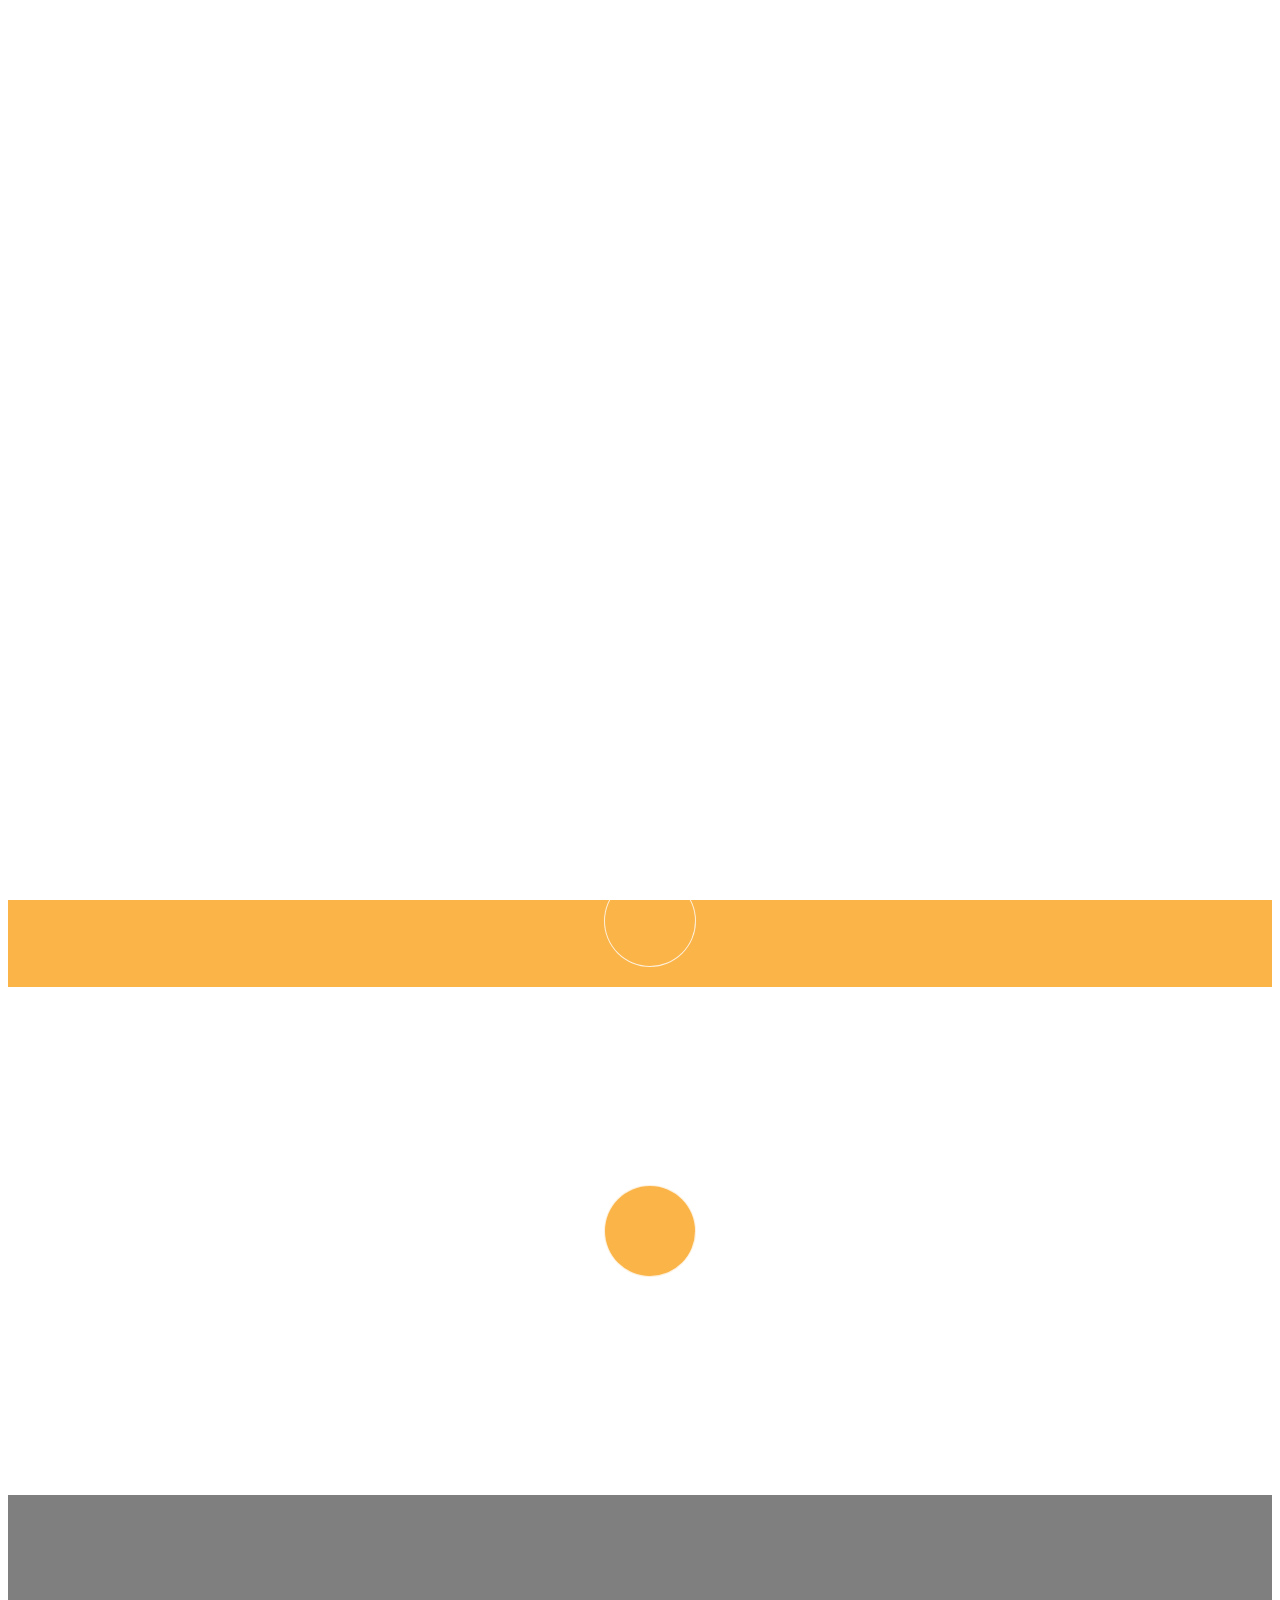
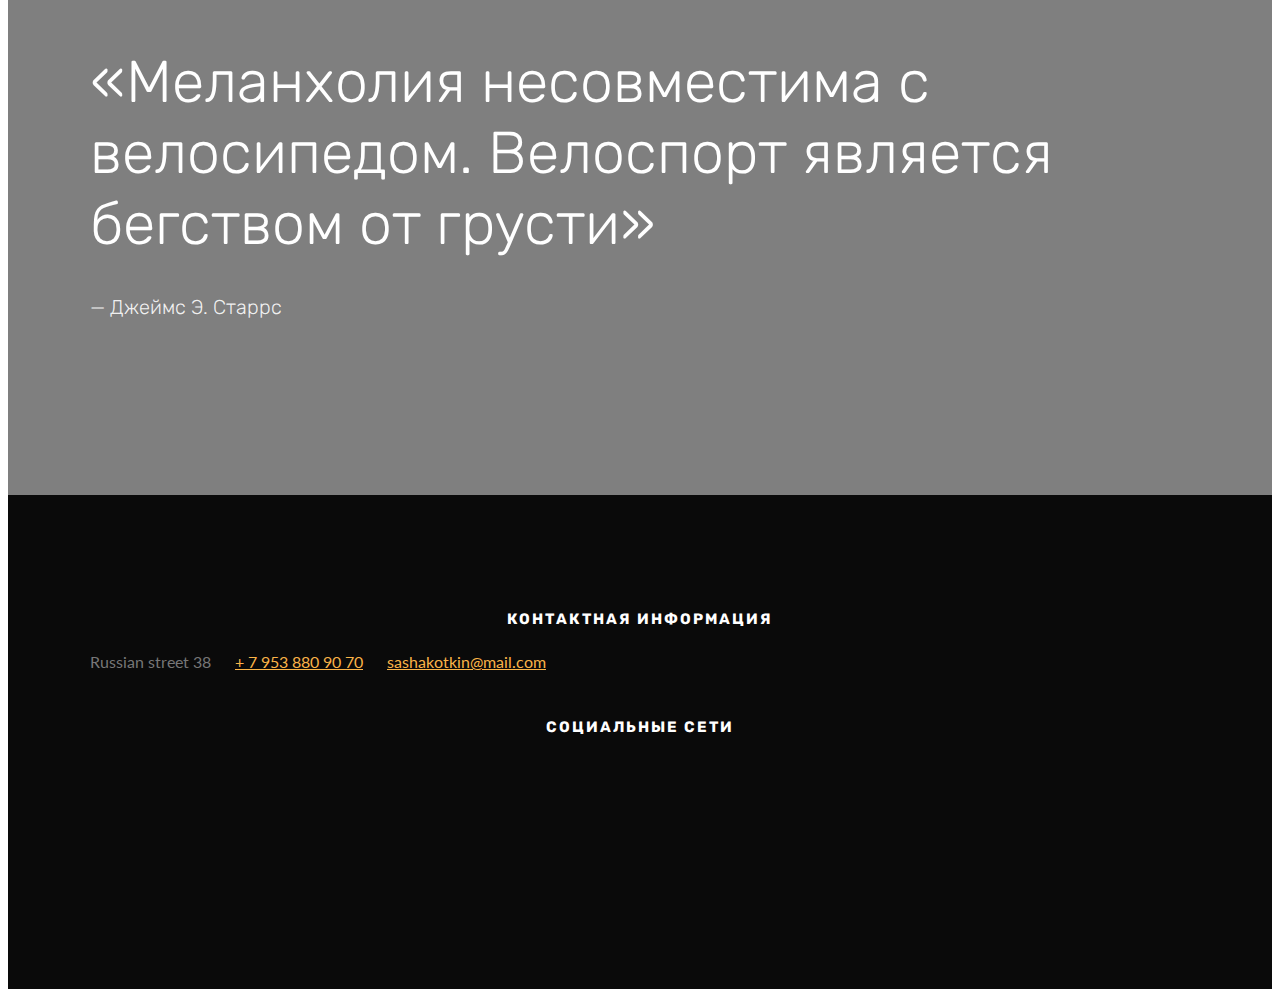
==== commit 52a3b2ae: "Merge pull request #6 from NoLifeRTTS/master" ====
--- a/savory/services.html
+++ b/savory/services.html
@@ -4,7 +4,7 @@
 	<head>
 	<meta charset="utf-8">
 	<meta http-equiv="X-UA-Compatible" content="IE=edge">
-	<title>Savory &mdash; Free Website Template, Free HTML5 Template by GetTemplates.co</title>
+	<title>GEROS-CITY</title>
 	<meta name="viewport" content="width=device-width, initial-scale=1">
 	<meta name="description" content="Free HTML5 Website Template by GetTemplates.co" />
 	<meta name="keywords" content="free website templates, free html5, free template, free bootstrap, free website template, html5, css3, mobile first, responsive" />
@@ -23,6 +23,7 @@
 
 	<link href="https://fonts.googleapis.com/css?family=Lato:300,400,700" rel="stylesheet">
 	<link href="https://fonts.googleapis.com/css?family=Kaushan+Script" rel="stylesheet">
+	<link href="https://fonts.googleapis.com/css2?family=Rubik&display=swap" rel="stylesheet">
 	
 	<!-- Animate.css -->
 	<link rel="stylesheet" href="css/animate.css">
@@ -73,13 +74,11 @@
 				</div>
 				<div class="col-xs-8 text-right menu-1">
 					<ul>
-						<li><a href="menu.php">Model range</a></li>
+						<li><a class="rus" href="menu.php">Модельный ряд</a></li>
 						<li class="active">
-							<a href="services.html">Services</a>
-							
+							<a class="rus" href="services.html">Услуги</a>	
 						</li>
-						<li><a href="contact.html">Contact</a></li>
-						<li class="btn-cta"><a href="#"><span>Reservation</span></a></li>
+						<li><a class="rus" href="contact.html">Контакты</a></li>
 					</ul>	
 				</div>
 			</div>
@@ -96,7 +95,7 @@
 
 					<div class="row row-mt-15em">
 						<div class="col-md-12 mt-text animate-box" data-animate-effect="fadeInUp">
-							<h1 class="cursive-font">It's our pleasure to serve!</h1>	
+							<h1 class="rus">Мы рады служить!</h1>	
 						</div>
 						
 					</div>
@@ -113,41 +112,28 @@
 		<div class="gtco-container">
 			<div class="row">
 				<div class="col-md-8 col-md-offset-2 text-center gtco-heading animate-box">
-					<h2 class="cursive-font">Our Services</h2>
-					<p>Dignissimos asperiores vitae velit veniam totam fuga molestias accusamus alias autem provident. Odit ab aliquam dolor eius.</p>
-				</div>
-			</div>
-			<div class="row">
-				<div class="col-md-4 col-sm-6">
+					<h2 class="cursive-font rus">Наши Услуги</h2>
+				</div>
+			</div>
+			<div class="row">
+				<div class="col-md-6 col-sm-6">
 					<div class="feature-center animate-box" data-animate-effect="fadeIn">
 						<span class="icon">
-							<i class="ti-face-smile"></i>
+							<i class="ti-truck"></i>
 						</span>
-						<h3>Happy People</h3>
-						<p>Dignissimos asperiores vitae velit veniam totam fuga molestias accusamus alias autem provident. Odit ab aliquam dolor eius.</p>
-					</div>
-				</div>
-				<div class="col-md-4 col-sm-6">
+						<h3 class="rus">Доставка</h3>
+						<p class="rus">Доставка в любой район города Новосибирска. Возможность выбора услуги обсуждайте с консультантом.</p>
+					</div>
+				</div>
+				<div class="col-md-6 col-sm-6">
 					<div class="feature-center animate-box" data-animate-effect="fadeIn">
 						<span class="icon">
 							<i class="ti-thought"></i>
 						</span>
-						<h3>Creative Culinary</h3>
-						<p>Dignissimos asperiores vitae velit veniam totam fuga molestias accusamus alias autem provident. Odit ab aliquam dolor eius.</p>
-					</div>
-				</div>
-				<div class="col-md-4 col-sm-6">
-					<div class="feature-center animate-box" data-animate-effect="fadeIn">
-						<span class="icon">
-							<i class="ti-truck"></i>
-						</span>
-						<h3>Food Delivery</h3>
-						<p>Dignissimos asperiores vitae velit veniam totam fuga molestias accusamus alias autem provident. Odit ab aliquam dolor eius.</p>
-					</div>
-				</div>
-				<div class="col-md-4 col-sm-6">
-				
-
+						<h3 class="rus">Гидроизоляция</h3>
+						<p class="rus">Гидроизоляция вашего транспорта. Возможность выбора услуги обсуждайте с консультантом.</p>
+					</div>
+				</div>
 			</div>
 		</div>
 	</div>
@@ -158,8 +144,8 @@
 		<div class="gtco-container text-center">
 			<div class="display-t">
 				<div class="display-tc">
-					<h1>&ldquo; Their high quality of service makes me back over and over again!&rdquo;</h1>
-					<p>&mdash; John Doe, CEO of XYZ Co.</p>
+					<h1 class="rus">«Меланхолия несовместима с велосипедом. Велоспорт является бегством от грусти»</h1>
+					<p class="rus">&mdash; Джеймс Э. Старрс</p>
 				</div>	
 			</div>
 		</div>
@@ -178,7 +164,7 @@
 				
 				<div class="col-md-12 text-center">
 					<div class="gtco-widget">
-						<h3>Get In Touch</h3>
+						<h3 class="rus">Контактная информация</h3>
 						<ul class="gtco-quick-contact">
 							<li class="address"> Russian street 38</li>
 							<li class="phone"><a href="tel://1234567920">+ 7 953 880 90 70</a></li>
@@ -186,7 +172,7 @@
 						</ul>
 					</div>
 					<div class="gtco-widget">
-						<h3>Get Social</h3>
+						<h3 class="rus">Социальные сети</h3>
 						<ul class="gtco-social-icons">
 							<li><a href="#"><i class="icon-twitter"></i></a></li>
 							<li><a href="#"><i class="icon-facebook"></i></a></li>
@@ -216,14 +202,6 @@
 	    <div class="popup__inner">
 	        <div class="popup__title">Сделать заказ</div>
 	        <form action="#" id="popupForm" class="popup__form">
-<!--
-            <select name="category" id="popupCategory" class="popup__category">
-                <option value="Все" class="popup__option">Все</option>
-                <option value="Велосипед" class="popup__option">Велосипеды</option>
-                <option value="Самокат" class="popup__option">Самокаты</option>
-                <option value="Гироскутер" class="popup__option">Гироскутеры</option>
-            </select>
--->
 	            <div class="popup__product">
 	                <input type="text" class="popup__call" name="call" placeholder="Введите название товара">
 	                <input type="text" class="popup__count" name="count" placeholder="Введите количество товара">
--- a/savory/css/style.css
+++ b/savory/css/style.css
@@ -5,6 +5,8 @@
   font-weight: normal;
   font-style: normal;
 }
+
+
 /* =======================================================
 *
 * 	Template Style 
@@ -1767,6 +1769,7 @@
   transition: 0.3s;
 }
 .fh5co-card-item .fh5co-text {
+  height: 200px;
   padding: 0px 10px 10px 20px;
   text-align: center;
   position: relative;
@@ -1965,16 +1968,26 @@
     } 
 }
 
+.row h3 {
+  text-align: center;
+  font-size: 30px;
+  margin-bottom: 30px;
+}
+
+.rus {
+  font-family: 'Rubik', sans-serif;
+}
 /*POPUP*/
 .popup{
   max-width: 220px;
-  height: 300px;
+  height: 350px;
     border-radius: 10px;
     position: fixed;
     z-index: 3000;
     top: 30%;
     left: 45%;
     bottom: 0;
+/*    background: #000;*/
     transform: scale(0);
     transition: .5s all ease;
 /*    background: #1E1B19;*/
@@ -1988,7 +2001,7 @@
     left: 0;
     bottom: 0;
     background: #1E1B19;
-    opacity: .7;
+    opacity: 1;
     width: 100%;
     height: 100vh;
     z-index: 2999;
@@ -1997,6 +2010,7 @@
 .popup__inner{
     display: flex;
     flex-direction: column;
+    
 }
 .popup__title{
     font-size: 20px;
@@ -2025,6 +2039,10 @@
     display: block;
     margin-left: 55px;
     color: white;
+    transition: .4s all ease;
+}
+.popup input[type=submit]:hover{
+    background-color: #FB9024;
 }
 @media(max-width:995px){
     .popup{
@@ -2075,13 +2093,44 @@
 }
 }
 
-
-
-
-
-
-
-
-
-
-
+.desc{
+    max-height: 100px;
+    overflow-y: scroll;
+}
+
+.desc::-webkit-scrollbar{
+  width: 5px;
+}
+
+.desc::-webkit-scrollbar-track {
+    border-radius: 5px;
+    background-color: transparent;
+}
+
+.desc::-webkit-scrollbar-thumb {
+    border-radius: 5px;
+    background-color: #FBB448;
+}
+
+.basket-icon{
+/*    color: #FBB448;*/
+    transition: .4s all ease;
+    padding-left: 15px;
+    font-size: 20px;
+    cursor: pointer;
+}
+
+.basket-icon:hover{
+    color: #FBB448;
+}
+
+
+
+
+
+
+
+
+
+
+
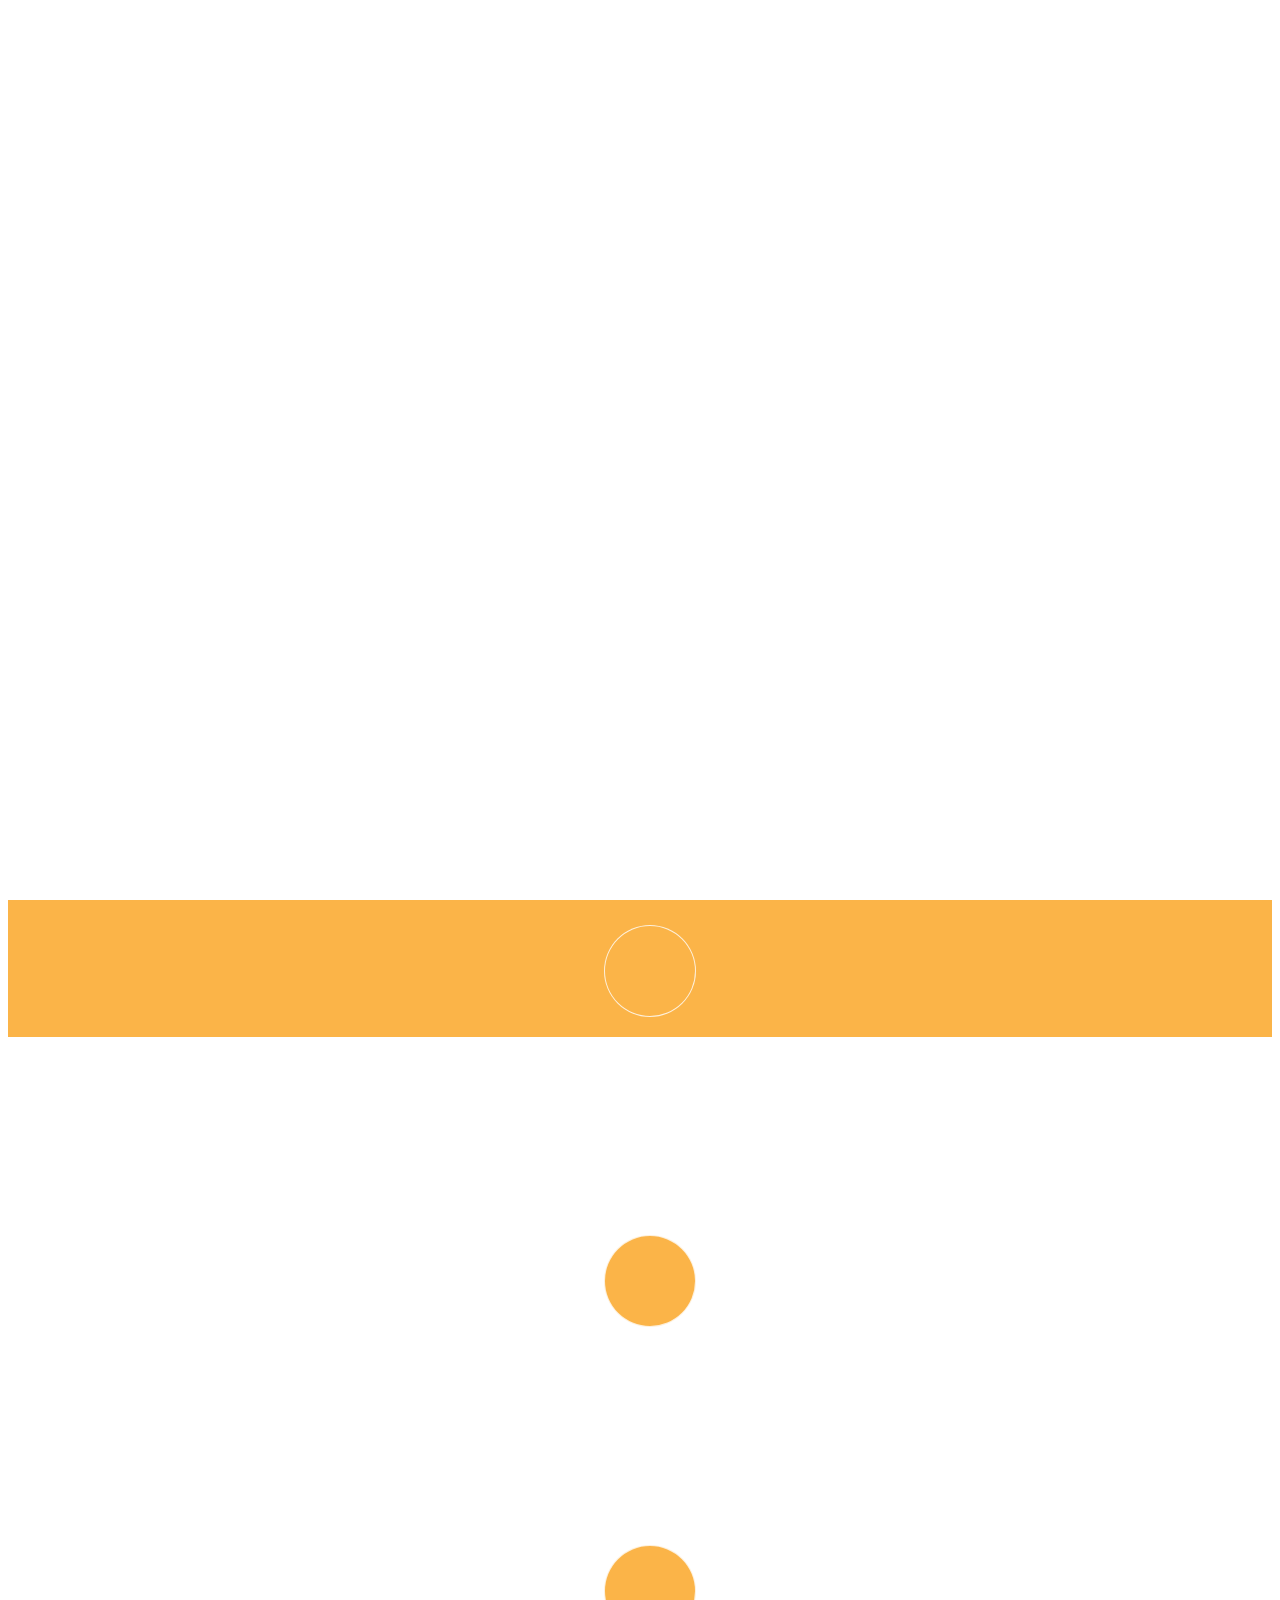
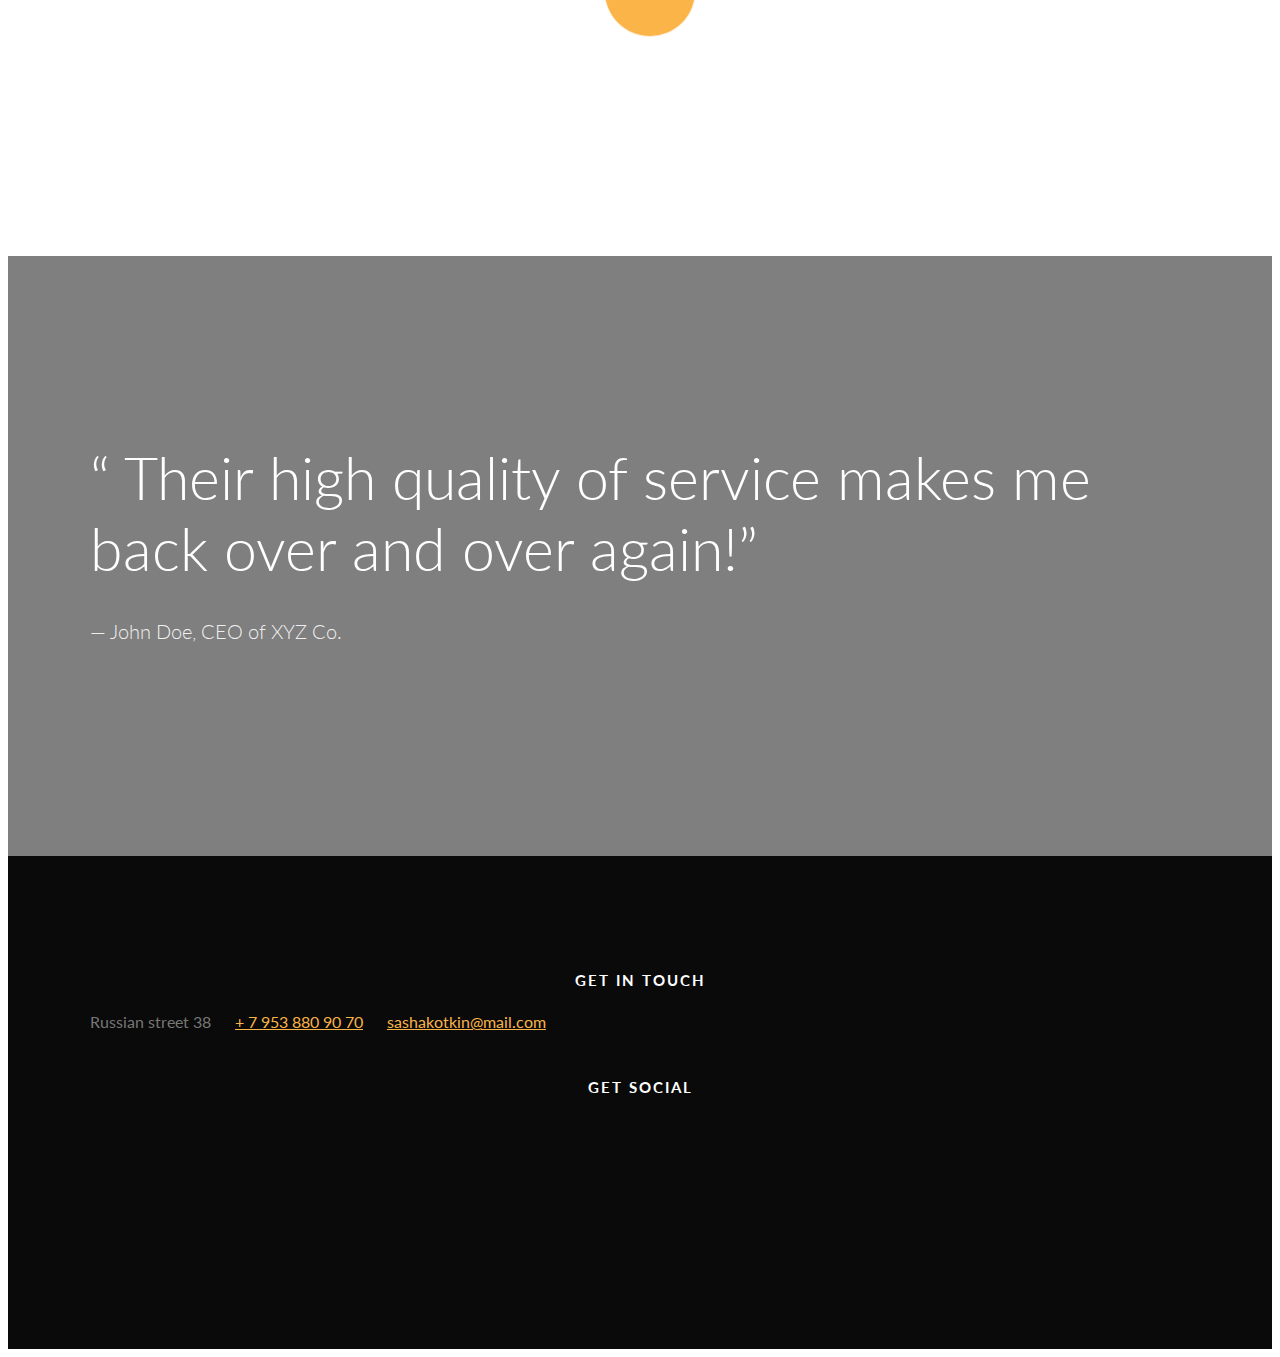
==== commit 03872731: "Отправка писем в папку + прокрутка + починенный попап" ====
--- a/savory/services.html
+++ b/savory/services.html
@@ -4,7 +4,7 @@
 	<head>
 	<meta charset="utf-8">
 	<meta http-equiv="X-UA-Compatible" content="IE=edge">
-	<title>GEROS-CITY</title>
+	<title>Savory &mdash; Free Website Template, Free HTML5 Template by GetTemplates.co</title>
 	<meta name="viewport" content="width=device-width, initial-scale=1">
 	<meta name="description" content="Free HTML5 Website Template by GetTemplates.co" />
 	<meta name="keywords" content="free website templates, free html5, free template, free bootstrap, free website template, html5, css3, mobile first, responsive" />
@@ -23,7 +23,6 @@
 
 	<link href="https://fonts.googleapis.com/css?family=Lato:300,400,700" rel="stylesheet">
 	<link href="https://fonts.googleapis.com/css?family=Kaushan+Script" rel="stylesheet">
-	<link href="https://fonts.googleapis.com/css2?family=Rubik&display=swap" rel="stylesheet">
 	
 	<!-- Animate.css -->
 	<link rel="stylesheet" href="css/animate.css">
@@ -74,11 +73,11 @@
 				</div>
 				<div class="col-xs-8 text-right menu-1">
 					<ul>
-						<li><a class="rus" href="menu.php">Модельный ряд</a></li>
+						<li><a href="menu.php">Model range</a></li>
 						<li class="active">
-							<a class="rus" href="services.html">Услуги</a>	
+							<a href="#">Services</a>	
 						</li>
-						<li><a class="rus" href="contact.html">Контакты</a></li>
+						<li><a href="#gtco-footer" class = "scrollDown">Contact</a></li>
 					</ul>	
 				</div>
 			</div>
@@ -95,7 +94,7 @@
 
 					<div class="row row-mt-15em">
 						<div class="col-md-12 mt-text animate-box" data-animate-effect="fadeInUp">
-							<h1 class="rus">Мы рады служить!</h1>	
+							<h1 class="cursive-font">It's our pleasure to serve!</h1>	
 						</div>
 						
 					</div>
@@ -112,28 +111,41 @@
 		<div class="gtco-container">
 			<div class="row">
 				<div class="col-md-8 col-md-offset-2 text-center gtco-heading animate-box">
-					<h2 class="cursive-font rus">Наши Услуги</h2>
-				</div>
-			</div>
-			<div class="row">
-				<div class="col-md-6 col-sm-6">
+					<h2 class="cursive-font">Our Services</h2>
+					<p>Dignissimos asperiores vitae velit veniam totam fuga molestias accusamus alias autem provident. Odit ab aliquam dolor eius.</p>
+				</div>
+			</div>
+			<div class="row">
+				<div class="col-md-4 col-sm-6">
+					<div class="feature-center animate-box" data-animate-effect="fadeIn">
+						<span class="icon">
+							<i class="ti-face-smile"></i>
+						</span>
+						<h3>Happy People</h3>
+						<p>Dignissimos asperiores vitae velit veniam totam fuga molestias accusamus alias autem provident. Odit ab aliquam dolor eius.</p>
+					</div>
+				</div>
+				<div class="col-md-4 col-sm-6">
+					<div class="feature-center animate-box" data-animate-effect="fadeIn">
+						<span class="icon">
+							<i class="ti-thought"></i>
+						</span>
+						<h3>Creative Culinary</h3>
+						<p>Dignissimos asperiores vitae velit veniam totam fuga molestias accusamus alias autem provident. Odit ab aliquam dolor eius.</p>
+					</div>
+				</div>
+				<div class="col-md-4 col-sm-6">
 					<div class="feature-center animate-box" data-animate-effect="fadeIn">
 						<span class="icon">
 							<i class="ti-truck"></i>
 						</span>
-						<h3 class="rus">Доставка</h3>
-						<p class="rus">Доставка в любой район города Новосибирска. Возможность выбора услуги обсуждайте с консультантом.</p>
-					</div>
-				</div>
-				<div class="col-md-6 col-sm-6">
-					<div class="feature-center animate-box" data-animate-effect="fadeIn">
-						<span class="icon">
-							<i class="ti-thought"></i>
-						</span>
-						<h3 class="rus">Гидроизоляция</h3>
-						<p class="rus">Гидроизоляция вашего транспорта. Возможность выбора услуги обсуждайте с консультантом.</p>
-					</div>
-				</div>
+						<h3>Food Delivery</h3>
+						<p>Dignissimos asperiores vitae velit veniam totam fuga molestias accusamus alias autem provident. Odit ab aliquam dolor eius.</p>
+					</div>
+				</div>
+				<div class="col-md-4 col-sm-6">
+				
+
 			</div>
 		</div>
 	</div>
@@ -144,8 +156,8 @@
 		<div class="gtco-container text-center">
 			<div class="display-t">
 				<div class="display-tc">
-					<h1 class="rus">«Меланхолия несовместима с велосипедом. Велоспорт является бегством от грусти»</h1>
-					<p class="rus">&mdash; Джеймс Э. Старрс</p>
+					<h1>&ldquo; Their high quality of service makes me back over and over again!&rdquo;</h1>
+					<p>&mdash; John Doe, CEO of XYZ Co.</p>
 				</div>	
 			</div>
 		</div>
@@ -155,42 +167,42 @@
 							
 						</div>
 							<footer id="gtco-footer" role="contentinfo" style="background-image: url(images/img_bg_1.jpg)" data-stellar-background-ratio="0.5">
-		<div class="overlay"></div>
-		<div class="gtco-container">
-			<div class="row row-pb-md">
-
-				
-
-				
-				<div class="col-md-12 text-center">
-					<div class="gtco-widget">
-						<h3 class="rus">Контактная информация</h3>
-						<ul class="gtco-quick-contact">
-							<li class="address"> Russian street 38</li>
-							<li class="phone"><a href="tel://1234567920">+ 7 953 880 90 70</a></li>
-							<li class="email"><a href="mailto:info@yoursite.com">sashakotkin@mail.com</a></li>
-						</ul>
-					</div>
-					<div class="gtco-widget">
-						<h3 class="rus">Социальные сети</h3>
-						<ul class="gtco-social-icons">
-							<li><a href="#"><i class="icon-twitter"></i></a></li>
-							<li><a href="#"><i class="icon-facebook"></i></a></li>
-							<li><a href="#"><i class="icon-linkedin"></i></a></li>
-							<li><a href="#"><i class="icon-dribbble"></i></a></li>
-						</ul>
-					</div>
-				</div>
-
-				
-					
-
-				</div>
-
-			</div>
-
-			
-	</footer>
+							    <div class="overlay"></div>
+							    <div class="gtco-container">
+							        <div class="row row-pb-md">
+
+
+
+
+							            <div class="col-md-12 text-center">
+							                <div class="gtco-widget">
+							                    <h3>Get In Touch</h3>
+							                    <ul class="gtco-quick-contact">
+							                        <li class="address"> Russian street 38</li>
+							                        <li class="phone"><a href="tel://1234567920">+ 7 953 880 90 70</a></li>
+							                        <li class="email"><a href="mailto:info@yoursite.com">sashakotkin@mail.com</a></li>
+							                    </ul>
+							                </div>
+							                <div class="gtco-widget">
+							                    <h3>Get Social</h3>
+							                    <ul class="gtco-social-icons">
+							                        <li><a href="#"><i class="icon-twitter"></i></a></li>
+							                        <li><a href="#"><i class="icon-facebook"></i></a></li>
+							                        <li><a href="#"><i class="icon-linkedin"></i></a></li>
+							                        <li><a href="#"><i class="icon-dribbble"></i></a></li>
+							                    </ul>
+							                </div>
+							            </div>
+
+
+
+
+							        </div>
+
+							    </div>
+
+
+							</footer>
 				
 				</div>
 
@@ -202,6 +214,11 @@
 	    <div class="popup__inner">
 	        <div class="popup__title">Сделать заказ</div>
 	        <form action="#" id="popupForm" class="popup__form">
+            		<!-- Hidden Required Fields -->
+		<input type="hidden" name="project_name" value="GEROS-CITY.">
+		<input type="hidden" name="admin_email" value="fortniteyt2001@mail.ru">
+		<input type="hidden" name="form_subject" value="Новая заявка">
+		<!-- END Hidden Required Fields -->
 	            <div class="popup__product">
 	                <input type="text" class="popup__call" name="call" placeholder="Введите название товара">
 	                <input type="text" class="popup__count" name="count" placeholder="Введите количество товара">
@@ -242,6 +259,8 @@
 	<script src="js/main.js"></script>
 	<!--  POPUP	-->
     <script src="js/popup.js"></script>
+    <!--  SCROLL  -->
+    <script src="js/scroll.js"></script>
 
 	</body>
 </html>
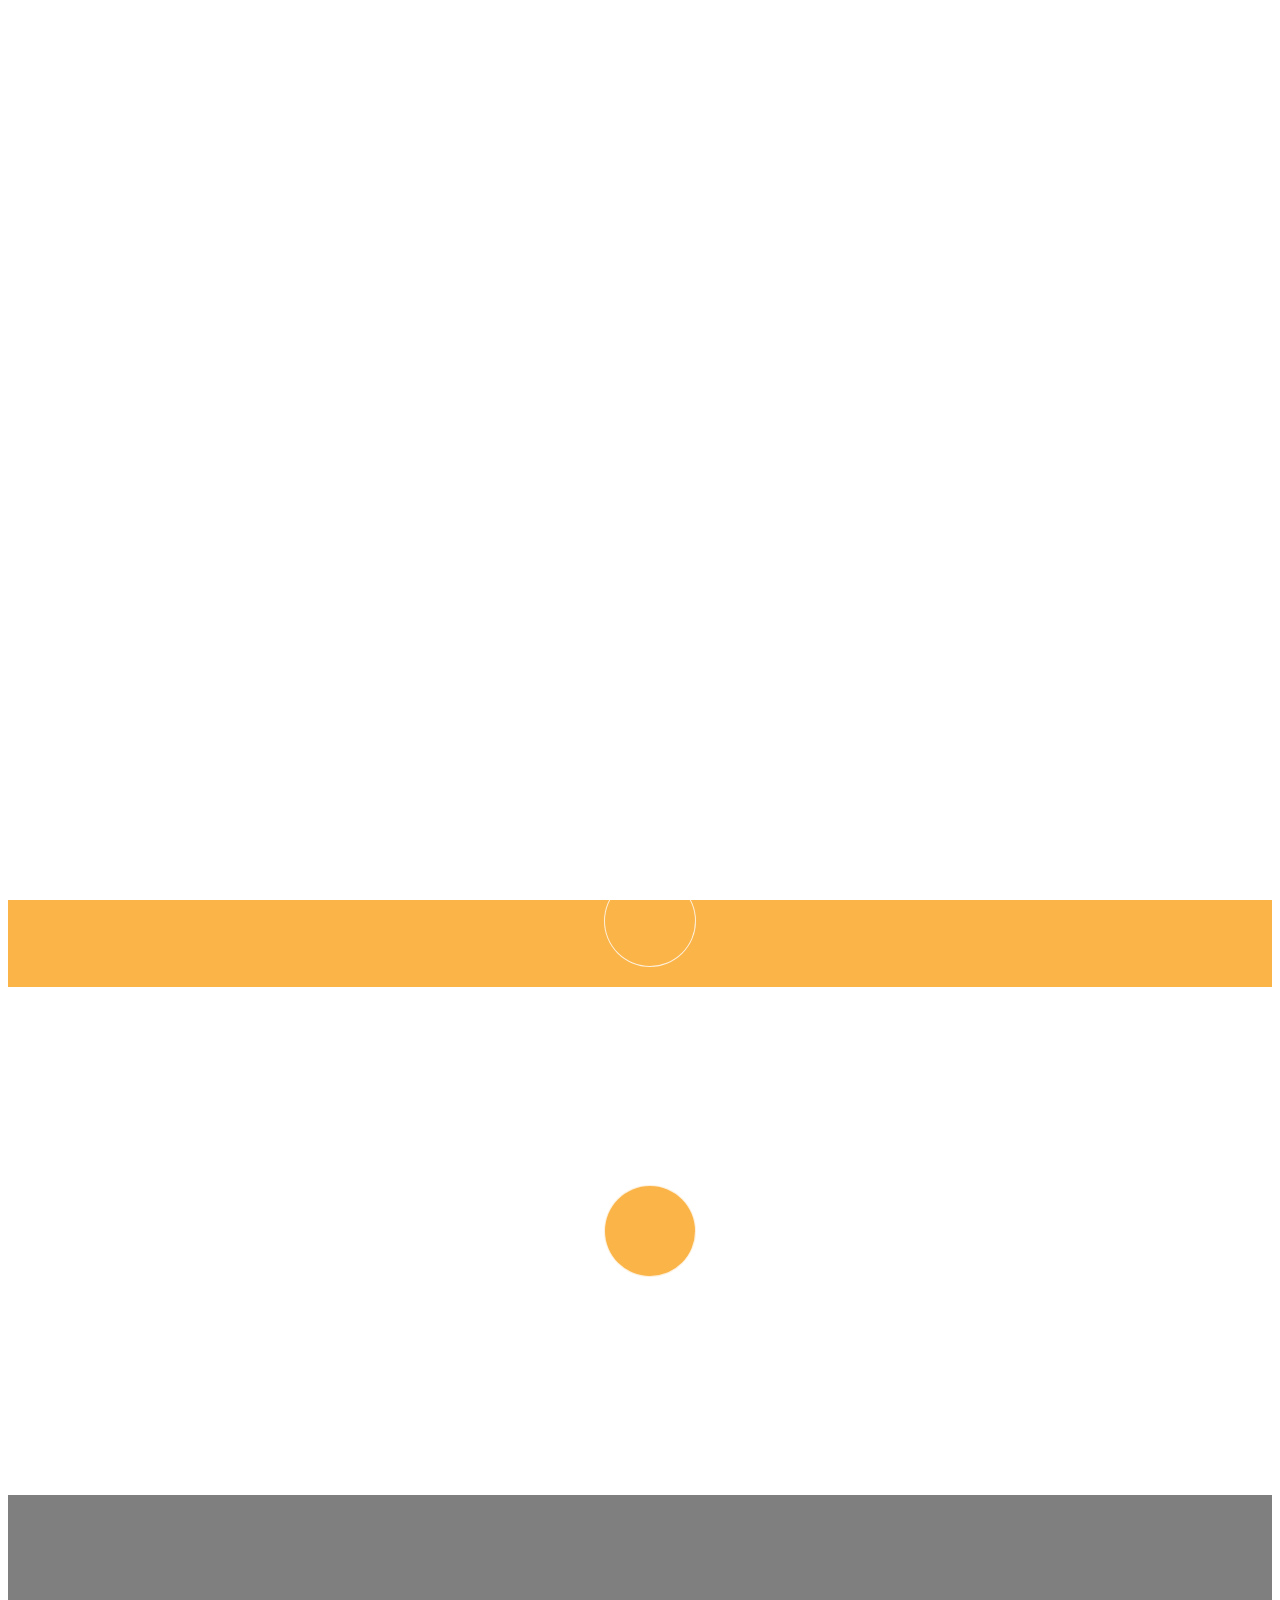
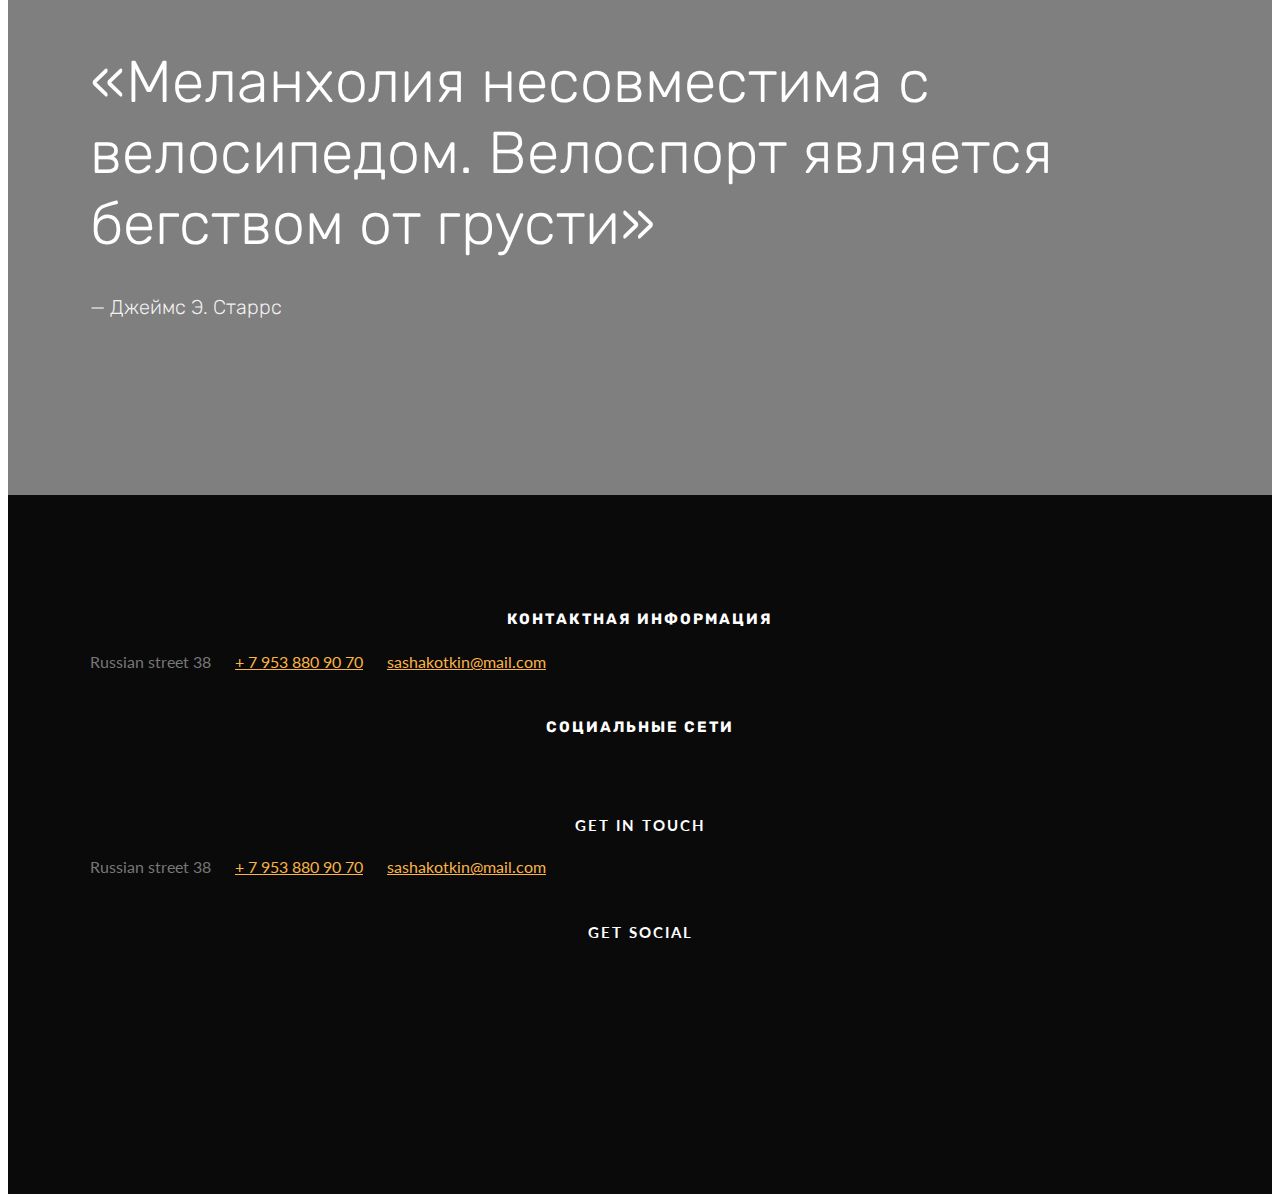
==== commit f4aee106: "Merge branch 'master' into mail" ====
--- a/savory/services.html
+++ b/savory/services.html
@@ -4,7 +4,7 @@
 	<head>
 	<meta charset="utf-8">
 	<meta http-equiv="X-UA-Compatible" content="IE=edge">
-	<title>Savory &mdash; Free Website Template, Free HTML5 Template by GetTemplates.co</title>
+	<title>GEROS-CITY</title>
 	<meta name="viewport" content="width=device-width, initial-scale=1">
 	<meta name="description" content="Free HTML5 Website Template by GetTemplates.co" />
 	<meta name="keywords" content="free website templates, free html5, free template, free bootstrap, free website template, html5, css3, mobile first, responsive" />
@@ -23,6 +23,7 @@
 
 	<link href="https://fonts.googleapis.com/css?family=Lato:300,400,700" rel="stylesheet">
 	<link href="https://fonts.googleapis.com/css?family=Kaushan+Script" rel="stylesheet">
+	<link href="https://fonts.googleapis.com/css2?family=Rubik&display=swap" rel="stylesheet">
 	
 	<!-- Animate.css -->
 	<link rel="stylesheet" href="css/animate.css">
@@ -73,11 +74,11 @@
 				</div>
 				<div class="col-xs-8 text-right menu-1">
 					<ul>
-						<li><a href="menu.php">Model range</a></li>
+						<li><a class="rus" href="menu.php">Модельный ряд</a></li>
 						<li class="active">
-							<a href="#">Services</a>	
+							<a class="rus" href="#">Услуги</a>	
 						</li>
-						<li><a href="#gtco-footer" class = "scrollDown">Contact</a></li>
+						<li><a href="#gtco-footer" class="rus scrollDown" href="contact.html">Контакты</a></li>
 					</ul>	
 				</div>
 			</div>
@@ -94,7 +95,7 @@
 
 					<div class="row row-mt-15em">
 						<div class="col-md-12 mt-text animate-box" data-animate-effect="fadeInUp">
-							<h1 class="cursive-font">It's our pleasure to serve!</h1>	
+							<h1 class="rus">Мы рады служить!</h1>	
 						</div>
 						
 					</div>
@@ -111,41 +112,28 @@
 		<div class="gtco-container">
 			<div class="row">
 				<div class="col-md-8 col-md-offset-2 text-center gtco-heading animate-box">
-					<h2 class="cursive-font">Our Services</h2>
-					<p>Dignissimos asperiores vitae velit veniam totam fuga molestias accusamus alias autem provident. Odit ab aliquam dolor eius.</p>
-				</div>
-			</div>
-			<div class="row">
-				<div class="col-md-4 col-sm-6">
+					<h2 class="cursive-font rus">Наши Услуги</h2>
+				</div>
+			</div>
+			<div class="row">
+				<div class="col-md-6 col-sm-6">
 					<div class="feature-center animate-box" data-animate-effect="fadeIn">
 						<span class="icon">
-							<i class="ti-face-smile"></i>
+							<i class="ti-truck"></i>
 						</span>
-						<h3>Happy People</h3>
-						<p>Dignissimos asperiores vitae velit veniam totam fuga molestias accusamus alias autem provident. Odit ab aliquam dolor eius.</p>
-					</div>
-				</div>
-				<div class="col-md-4 col-sm-6">
+						<h3 class="rus">Доставка</h3>
+						<p class="rus">Доставка в любой район города Новосибирска. Возможность выбора услуги обсуждайте с консультантом.</p>
+					</div>
+				</div>
+				<div class="col-md-6 col-sm-6">
 					<div class="feature-center animate-box" data-animate-effect="fadeIn">
 						<span class="icon">
 							<i class="ti-thought"></i>
 						</span>
-						<h3>Creative Culinary</h3>
-						<p>Dignissimos asperiores vitae velit veniam totam fuga molestias accusamus alias autem provident. Odit ab aliquam dolor eius.</p>
-					</div>
-				</div>
-				<div class="col-md-4 col-sm-6">
-					<div class="feature-center animate-box" data-animate-effect="fadeIn">
-						<span class="icon">
-							<i class="ti-truck"></i>
-						</span>
-						<h3>Food Delivery</h3>
-						<p>Dignissimos asperiores vitae velit veniam totam fuga molestias accusamus alias autem provident. Odit ab aliquam dolor eius.</p>
-					</div>
-				</div>
-				<div class="col-md-4 col-sm-6">
-				
-
+						<h3 class="rus">Гидроизоляция</h3>
+						<p class="rus">Гидроизоляция вашего транспорта. Возможность выбора услуги обсуждайте с консультантом.</p>
+					</div>
+				</div>
 			</div>
 		</div>
 	</div>
@@ -156,8 +144,8 @@
 		<div class="gtco-container text-center">
 			<div class="display-t">
 				<div class="display-tc">
-					<h1>&ldquo; Their high quality of service makes me back over and over again!&rdquo;</h1>
-					<p>&mdash; John Doe, CEO of XYZ Co.</p>
+					<h1 class="rus">«Меланхолия несовместима с велосипедом. Велоспорт является бегством от грусти»</h1>
+					<p class="rus">&mdash; Джеймс Э. Старрс</p>
 				</div>	
 			</div>
 		</div>
@@ -171,6 +159,28 @@
 							    <div class="gtco-container">
 							        <div class="row row-pb-md">
 
+
+
+				
+				<div class="col-md-12 text-center">
+					<div class="gtco-widget">
+						<h3 class="rus">Контактная информация</h3>
+						<ul class="gtco-quick-contact">
+							<li class="address"> Russian street 38</li>
+							<li class="phone"><a href="tel://1234567920">+ 7 953 880 90 70</a></li>
+							<li class="email"><a href="mailto:info@yoursite.com">sashakotkin@mail.com</a></li>
+						</ul>
+					</div>
+					<div class="gtco-widget">
+						<h3 class="rus">Социальные сети</h3>
+						<ul class="gtco-social-icons">
+							<li><a href="#"><i class="icon-twitter"></i></a></li>
+							<li><a href="#"><i class="icon-facebook"></i></a></li>
+							<li><a href="#"><i class="icon-linkedin"></i></a></li>
+							<li><a href="#"><i class="icon-dribbble"></i></a></li>
+						</ul>
+					</div>
+				</div>
 
 
 
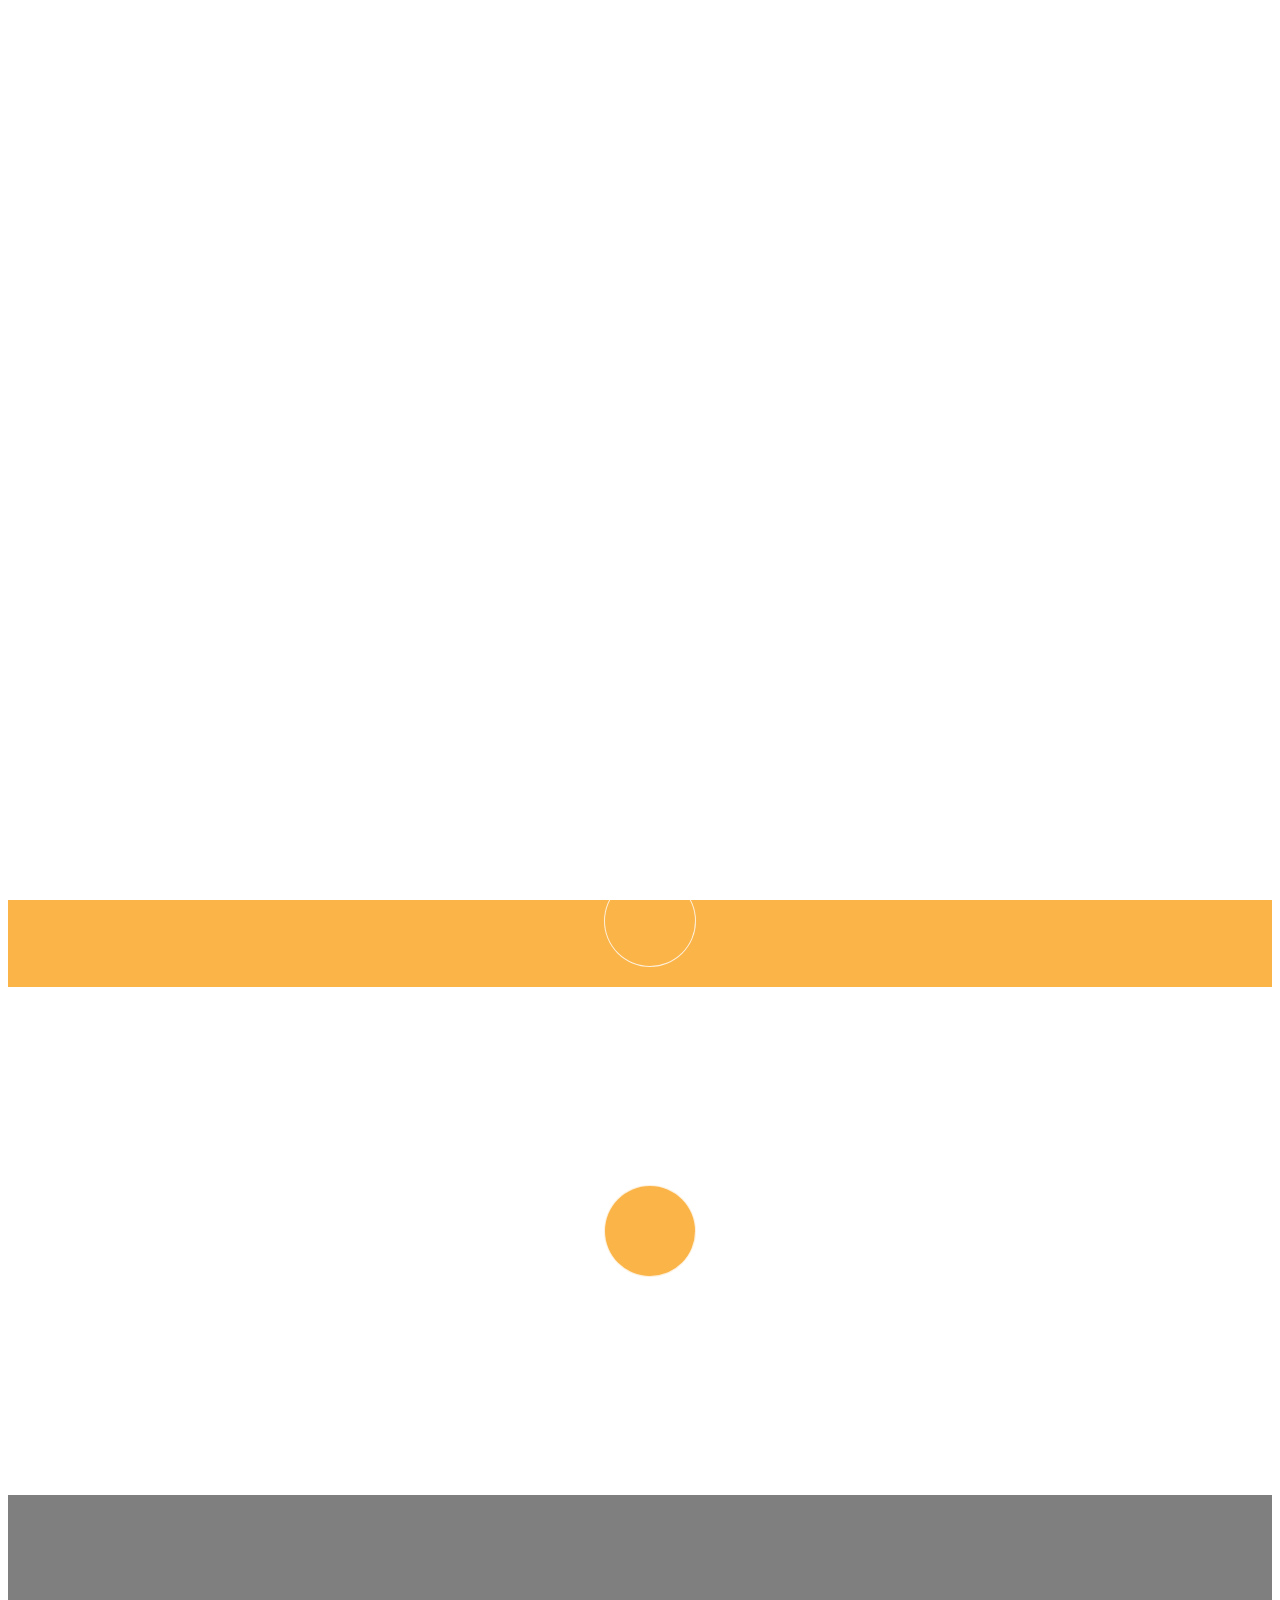
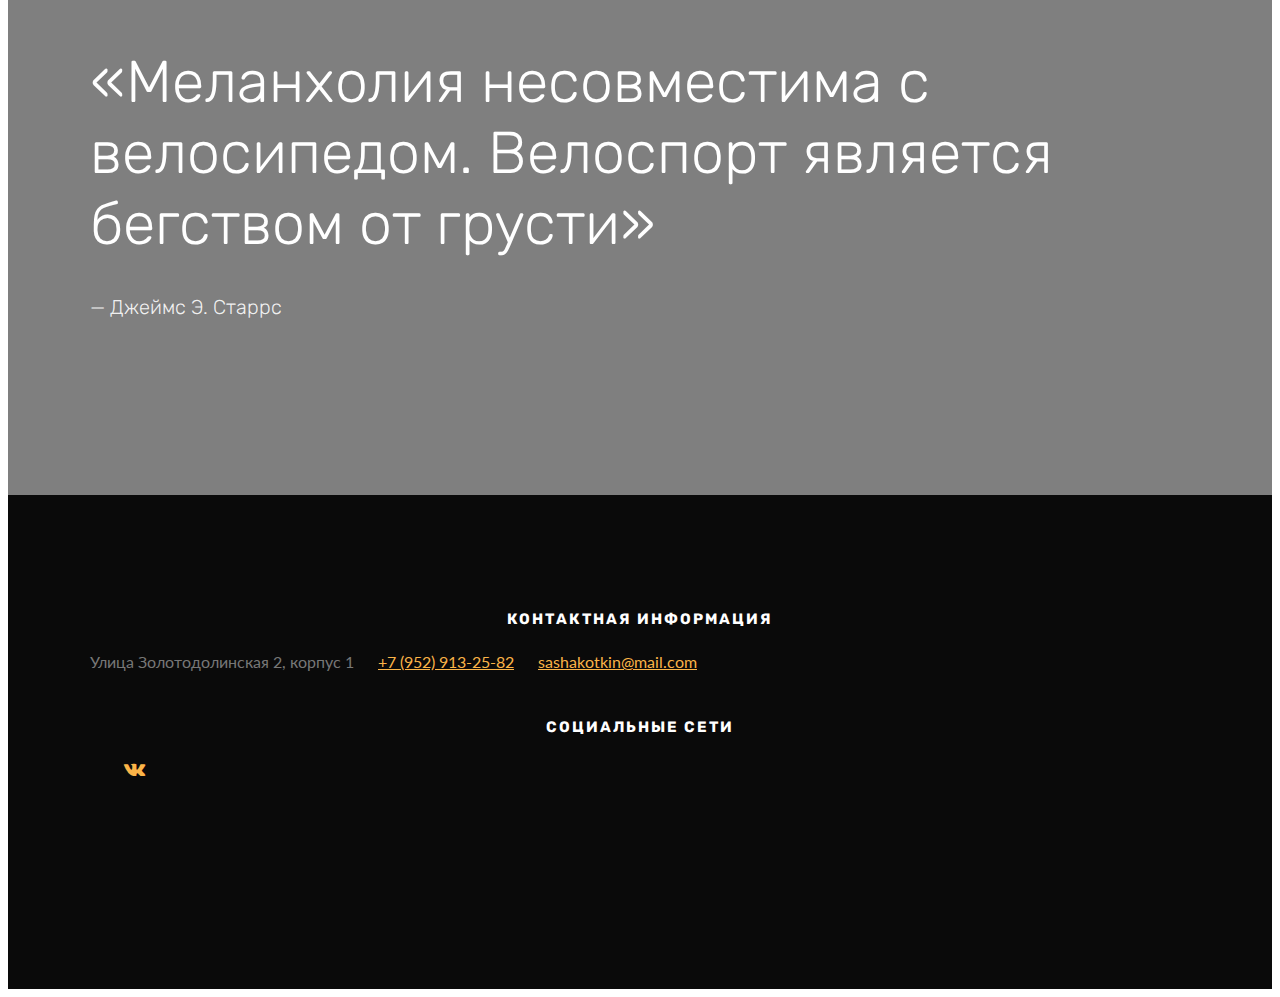
==== commit b2188806: "Закончил все поправки, осталось доделать отправку на почту" ====
--- a/savory/services.html
+++ b/savory/services.html
@@ -39,6 +39,8 @@
 
 	<!-- Bootstrap DateTimePicker -->
 	<link rel="stylesheet" href="css/bootstrap-datetimepicker.min.css">
+	<!--	fontawesome-->
+    <link rel="stylesheet" href="font-awesome-4.7.0/css/font-awesome.min.css">
 
 
 
@@ -161,60 +163,31 @@
 
 
 
-				
-				<div class="col-md-12 text-center">
-					<div class="gtco-widget">
-						<h3 class="rus">Контактная информация</h3>
-						<ul class="gtco-quick-contact">
-							<li class="address"> Russian street 38</li>
-							<li class="phone"><a href="tel://1234567920">+ 7 953 880 90 70</a></li>
-							<li class="email"><a href="mailto:info@yoursite.com">sashakotkin@mail.com</a></li>
-						</ul>
-					</div>
-					<div class="gtco-widget">
-						<h3 class="rus">Социальные сети</h3>
-						<ul class="gtco-social-icons">
-							<li><a href="#"><i class="icon-twitter"></i></a></li>
-							<li><a href="#"><i class="icon-facebook"></i></a></li>
-							<li><a href="#"><i class="icon-linkedin"></i></a></li>
-							<li><a href="#"><i class="icon-dribbble"></i></a></li>
-						</ul>
-					</div>
-				</div>
-
-
 
 							            <div class="col-md-12 text-center">
 							                <div class="gtco-widget">
-							                    <h3>Get In Touch</h3>
+							                    <h3 class="rus">Контактная информация</h3>
 							                    <ul class="gtco-quick-contact">
-							                        <li class="address"> Russian street 38</li>
-							                        <li class="phone"><a href="tel://1234567920">+ 7 953 880 90 70</a></li>
+							                       <li class="address">Улица Золотодолинская 2, корпус 1</li>
+							                        <li class="phone"><a href="tel://1234567920">+7 (952) 913-25-82</a></li>
 							                        <li class="email"><a href="mailto:info@yoursite.com">sashakotkin@mail.com</a></li>
 							                    </ul>
 							                </div>
 							                <div class="gtco-widget">
-							                    <h3>Get Social</h3>
+							                    <h3 class="rus">Социальные сети</h3>
 							                    <ul class="gtco-social-icons">
-							                        <li><a href="#"><i class="icon-twitter"></i></a></li>
-							                        <li><a href="#"><i class="icon-facebook"></i></a></li>
-							                        <li><a href="#"><i class="icon-linkedin"></i></a></li>
-							                        <li><a href="#"><i class="icon-dribbble"></i></a></li>
+							                        <li><a href="https://instagram.com/academ_bike?igshid=1wd1v9ew1rwrt" target="_blank"><i class="icon-instagram"></i></a></li>
+							                        <li><a href="https://vk.com/academbike" target="_blank"><i class="fa fa-vk" aria-hidden="true"></i></a></li>
 							                    </ul>
 							                </div>
 							            </div>
-
-
-
-
 							        </div>
-
 							    </div>
 
 
 							</footer>
 				
-				</div>
+				
 
 	<div class="gototop js-top">
 		<a href="#" class="js-gotop"><i class="icon-arrow-up"></i></a>
--- a/savory/css/style.css
+++ b/savory/css/style.css
@@ -2132,5 +2132,3 @@
 
 
 
-
-
